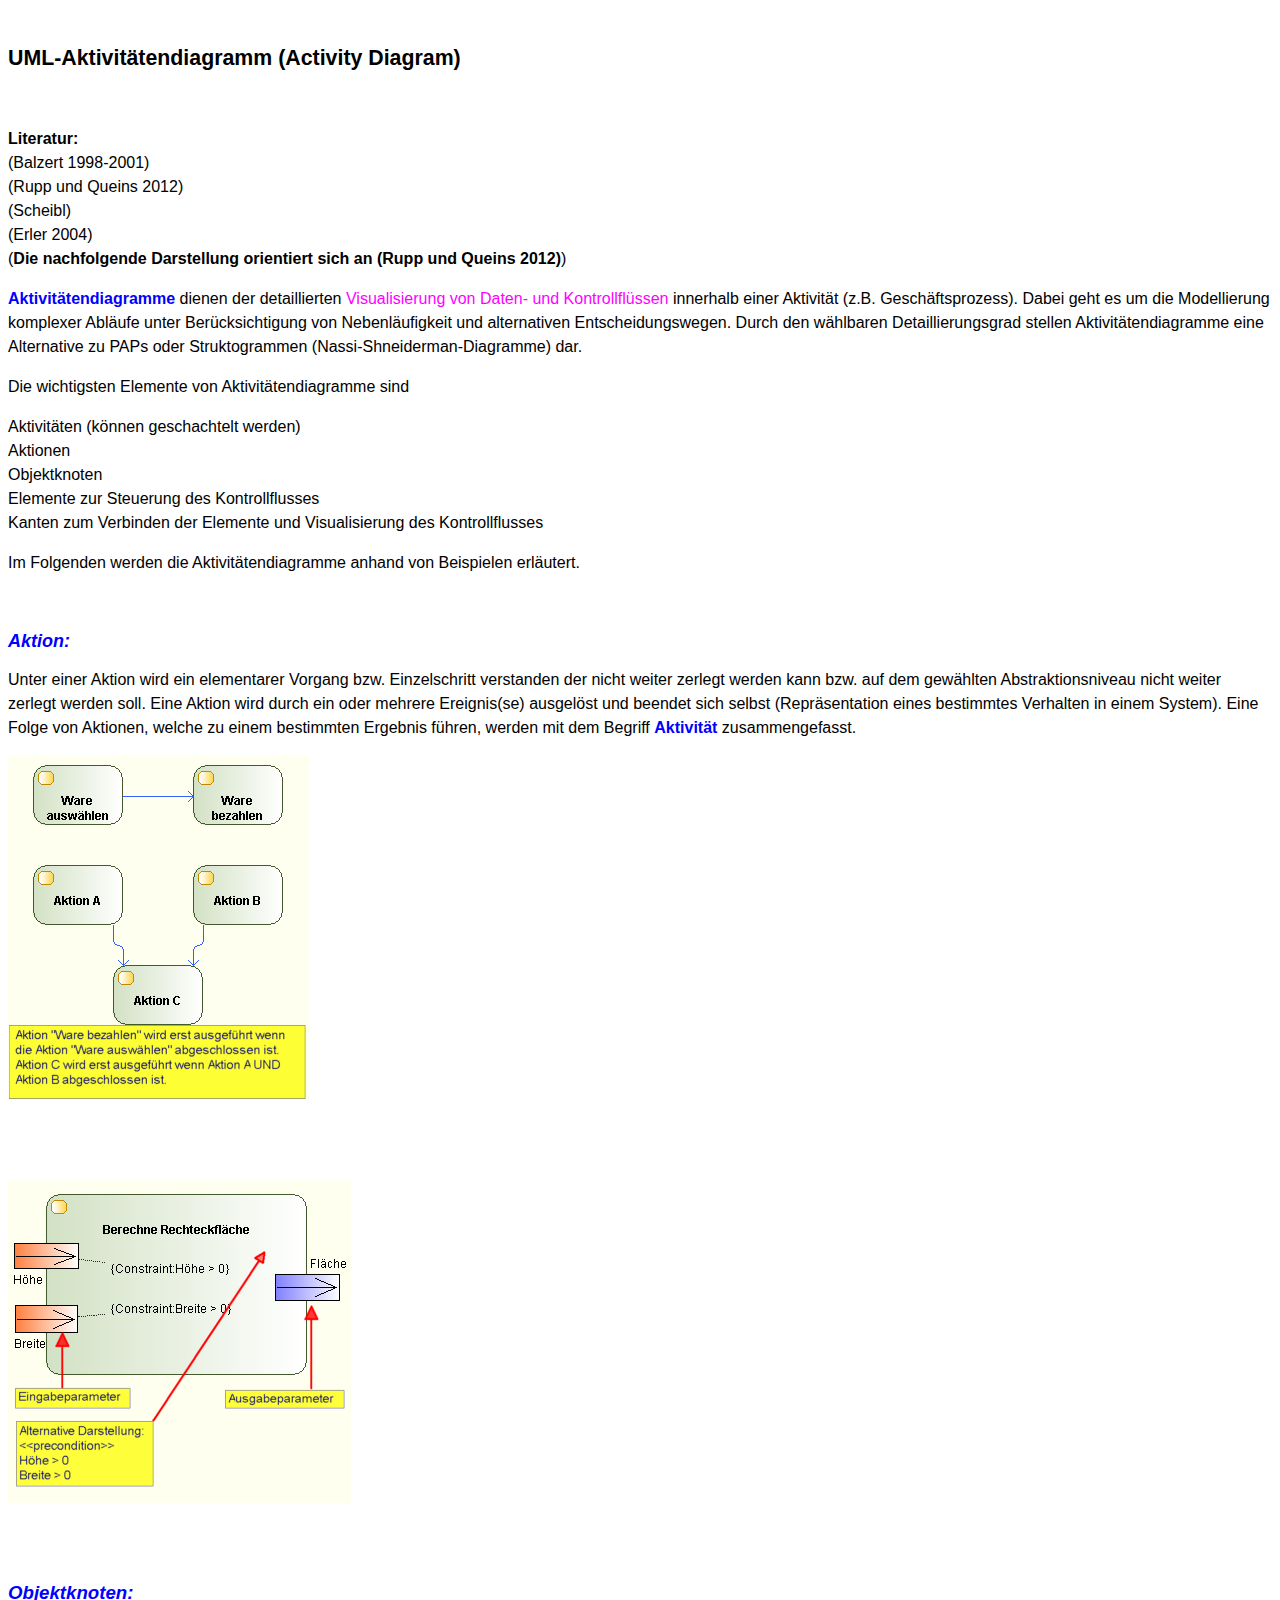
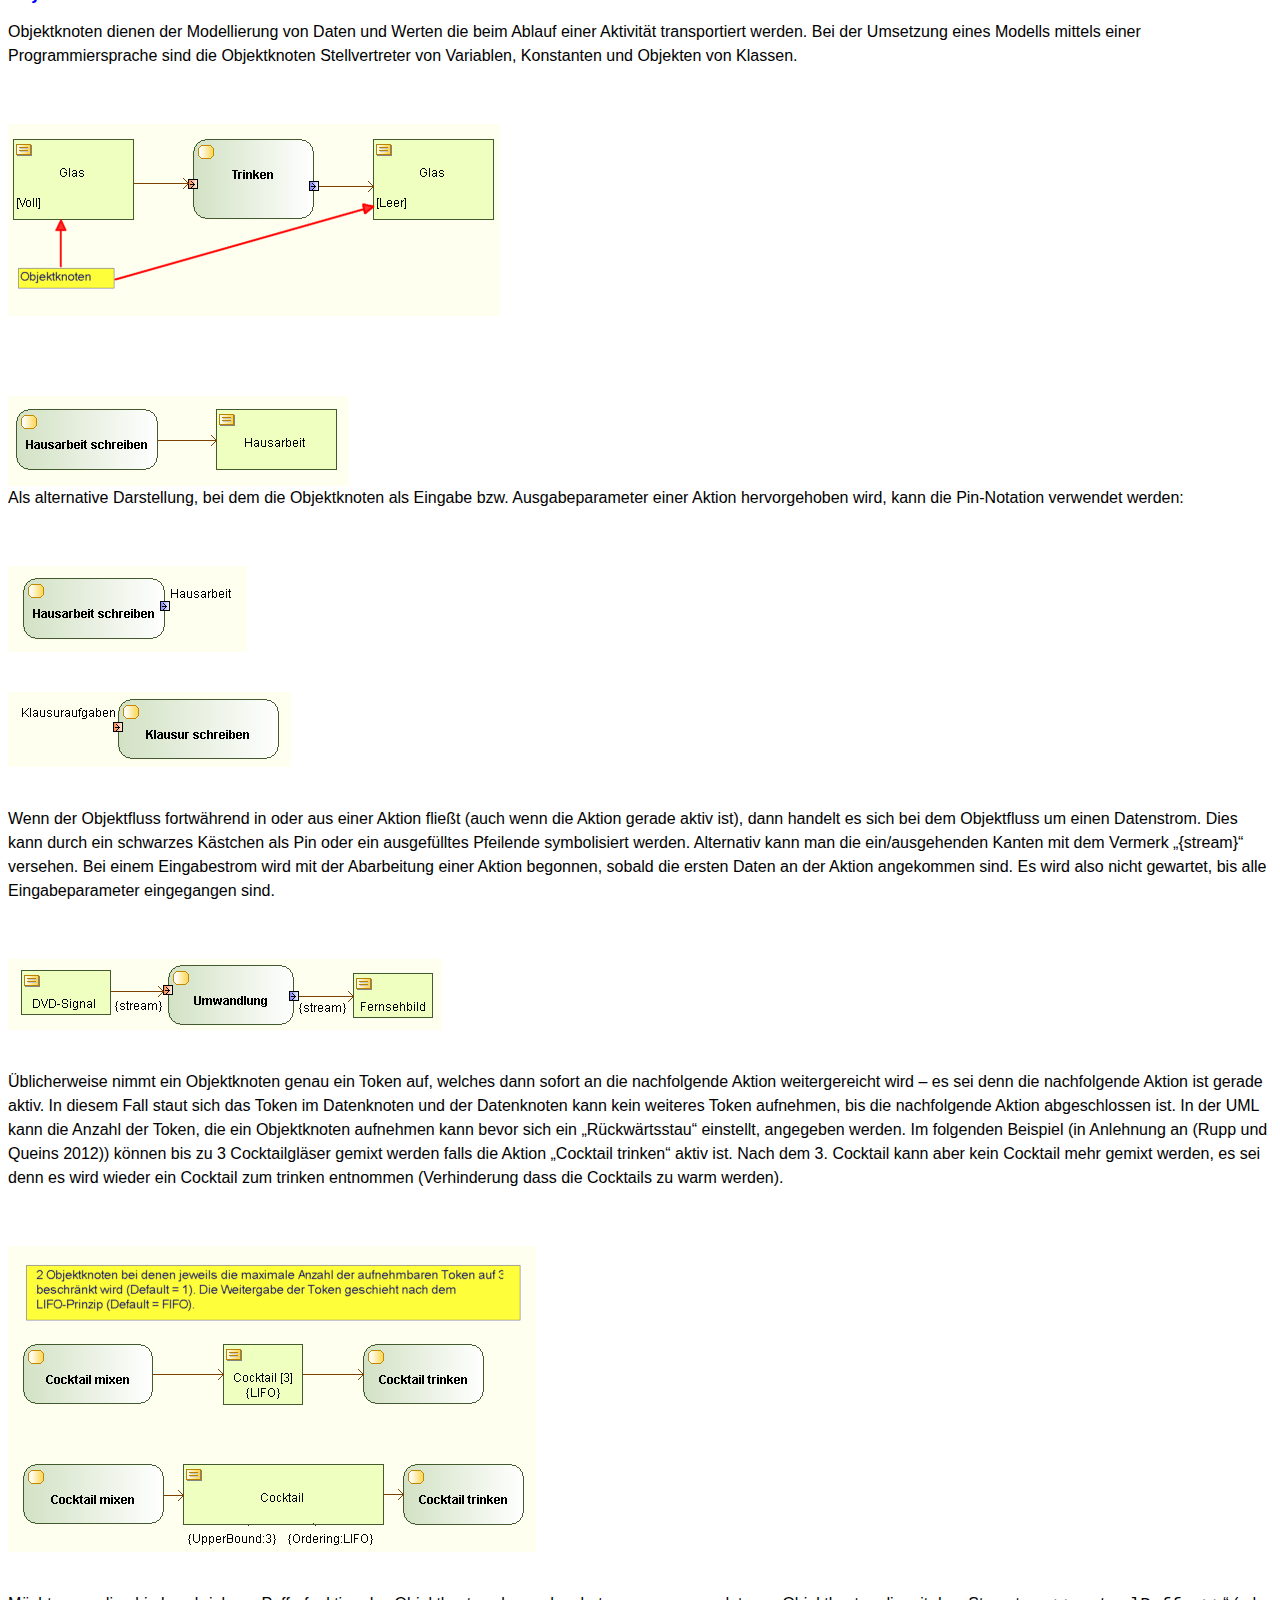
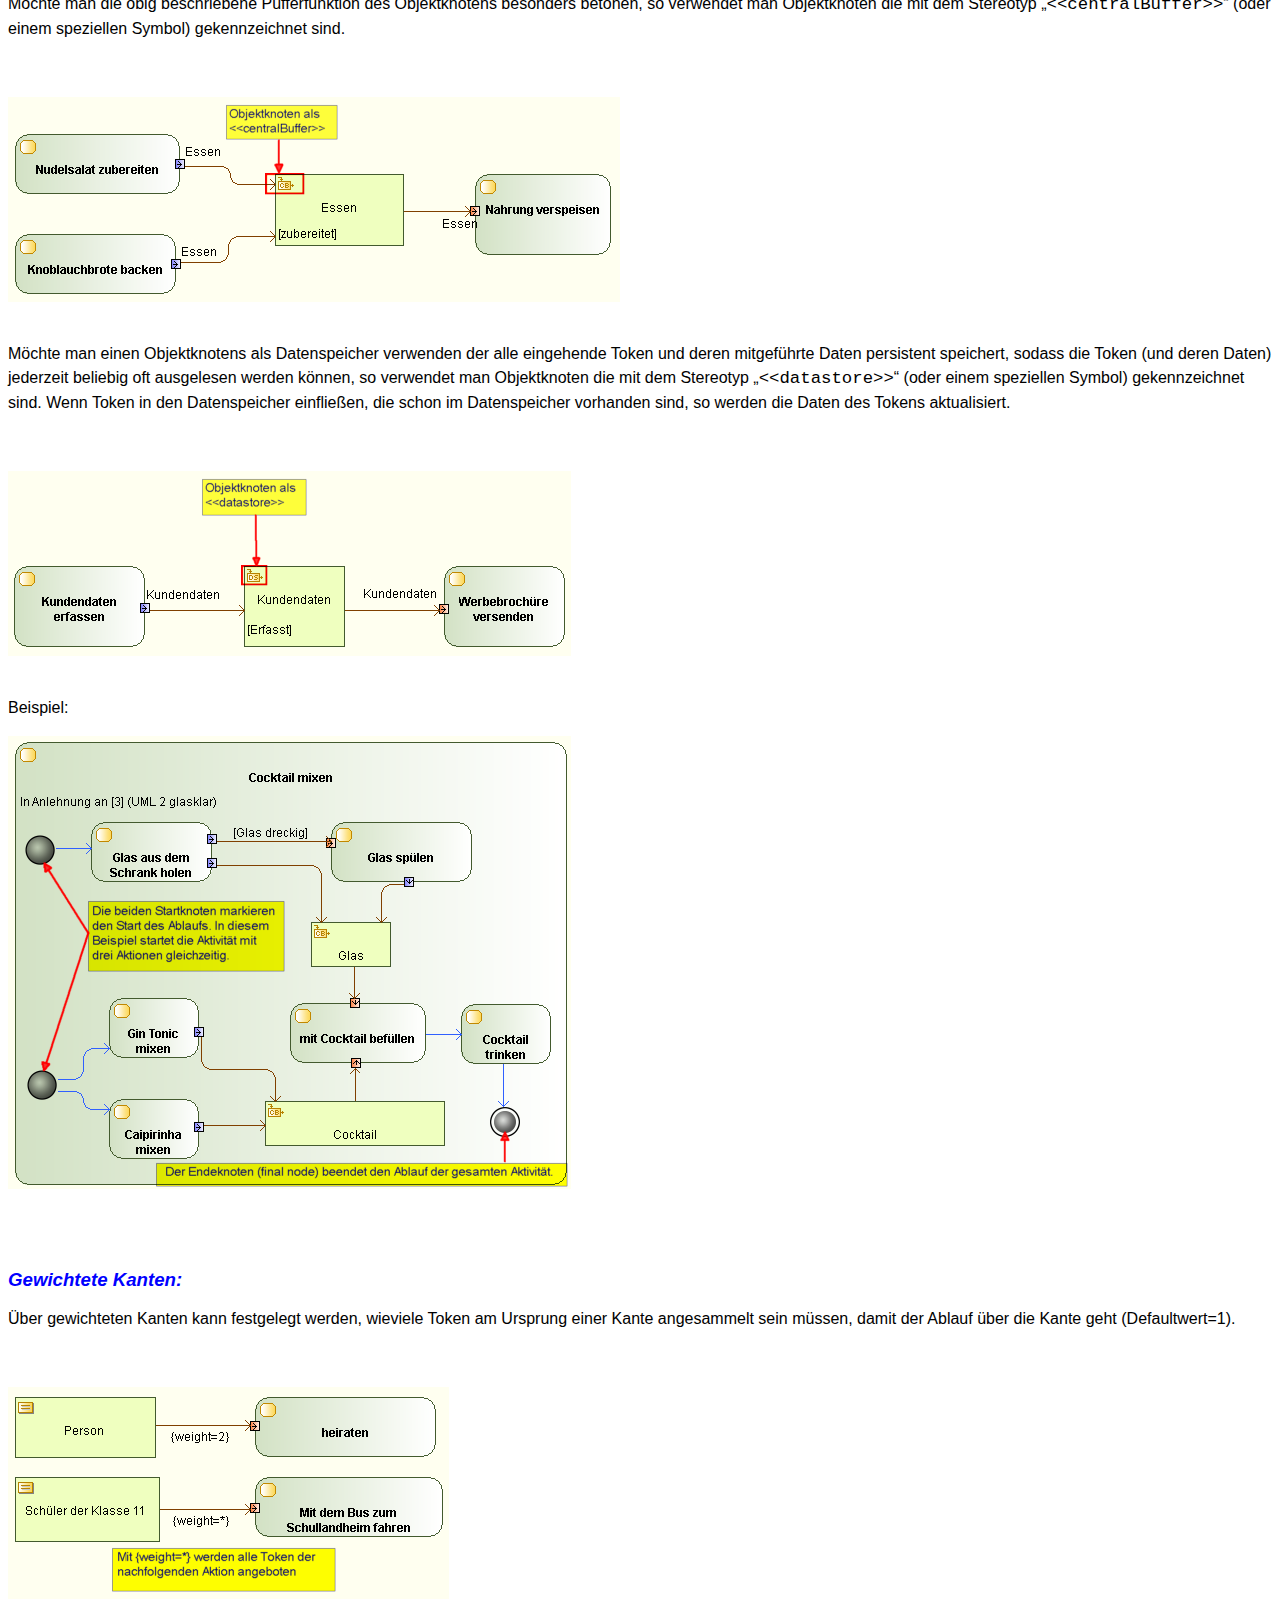
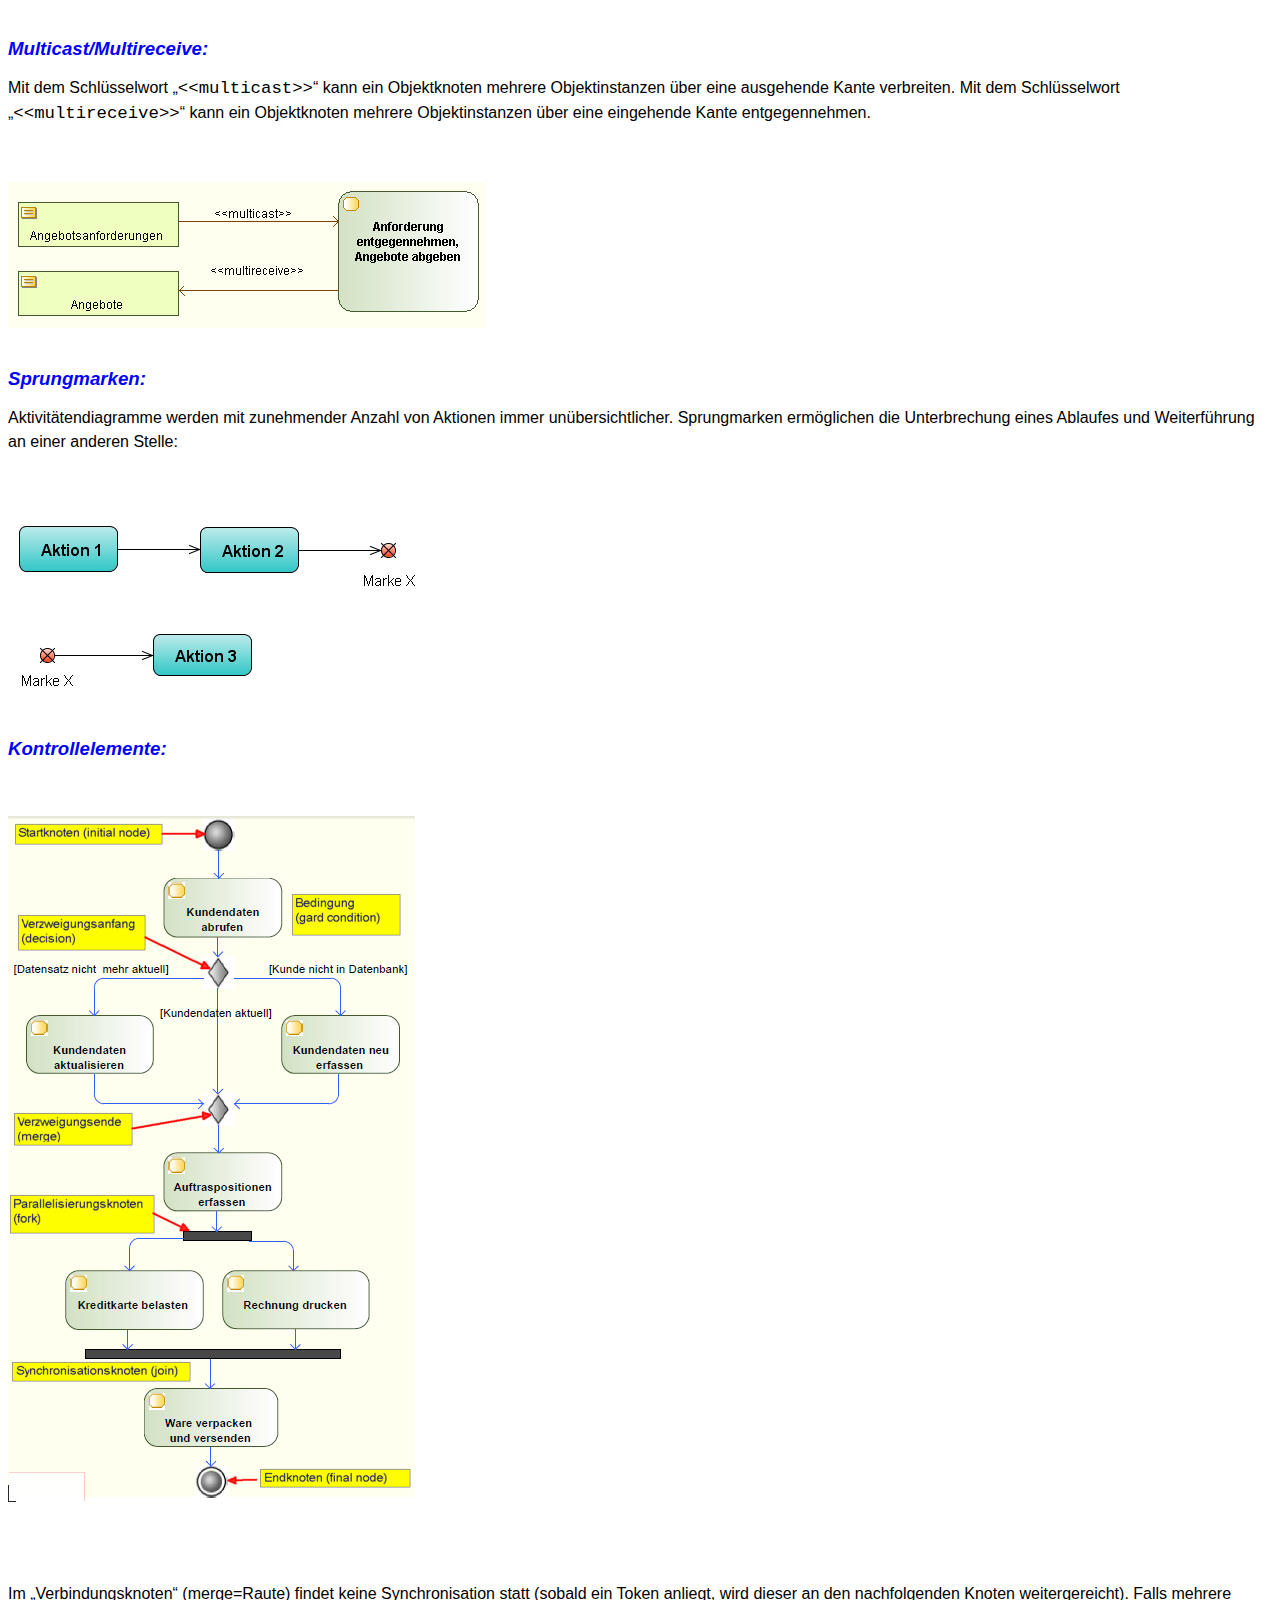
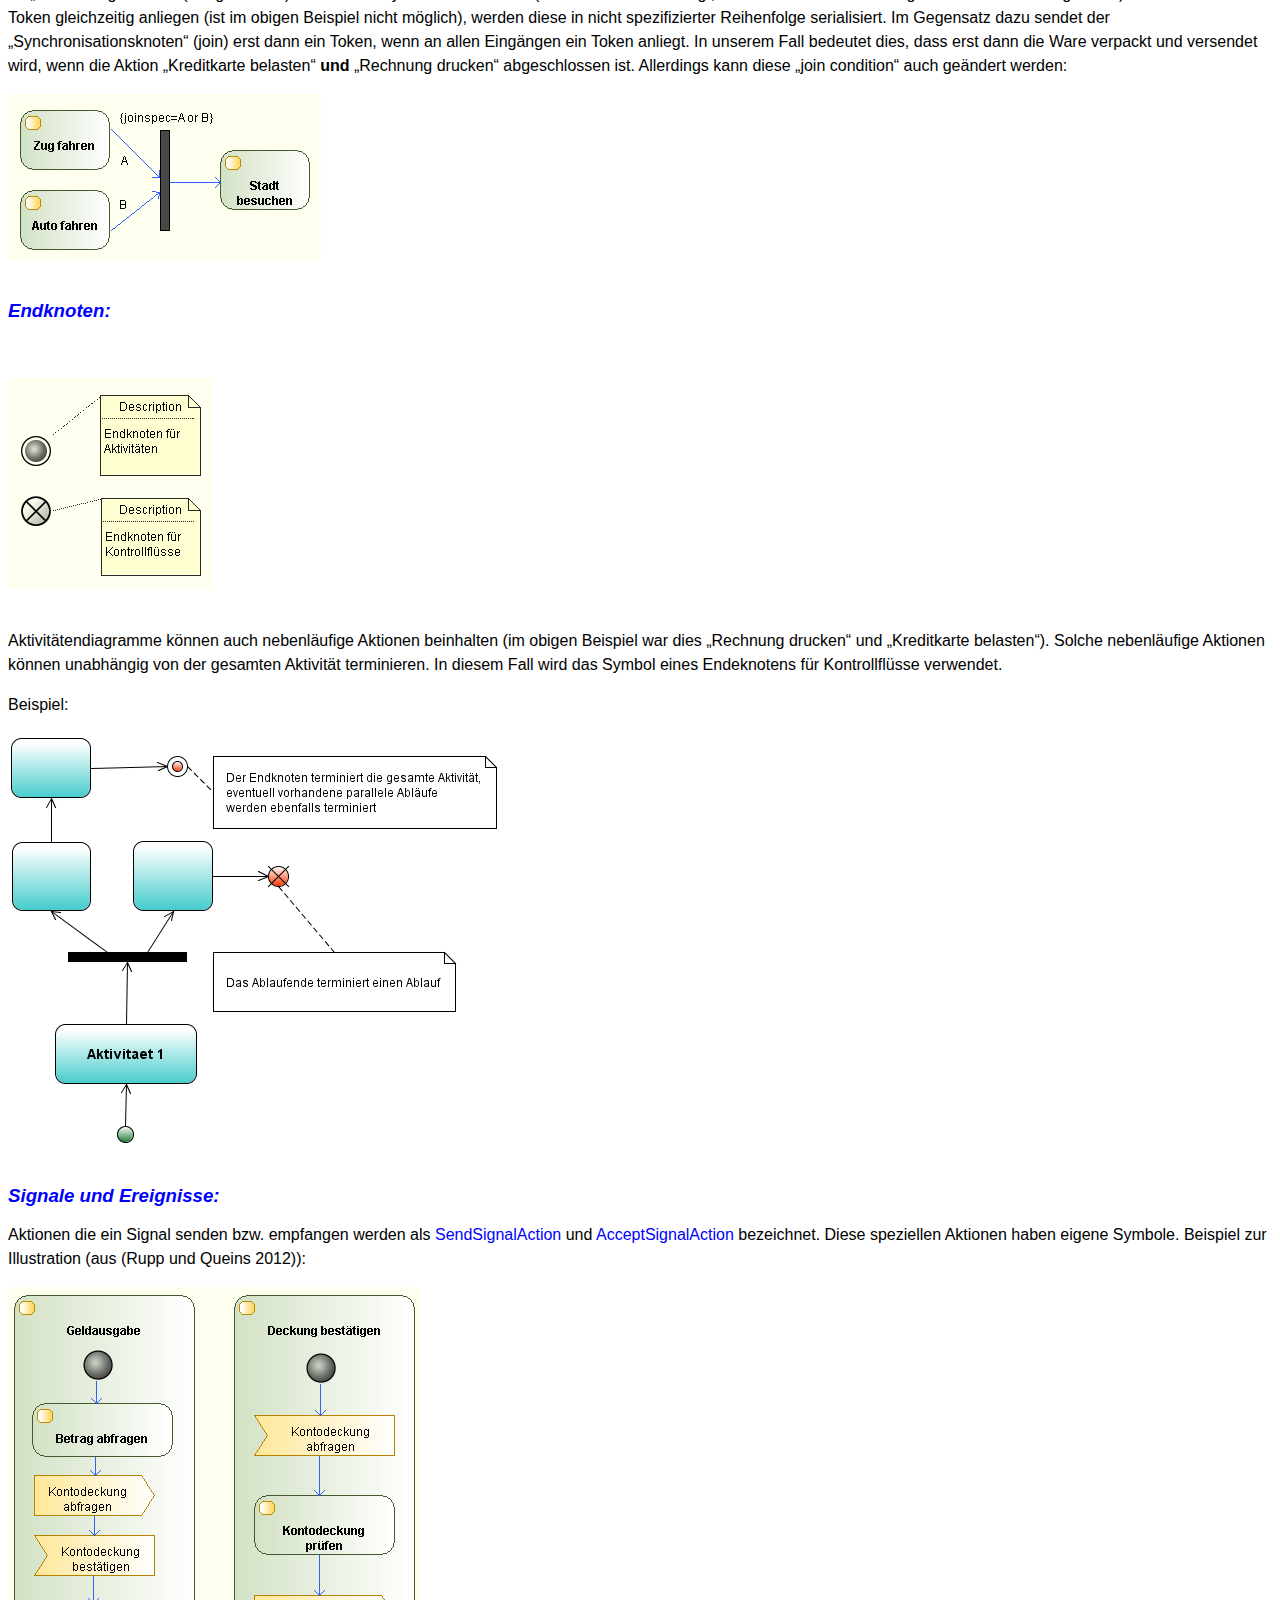
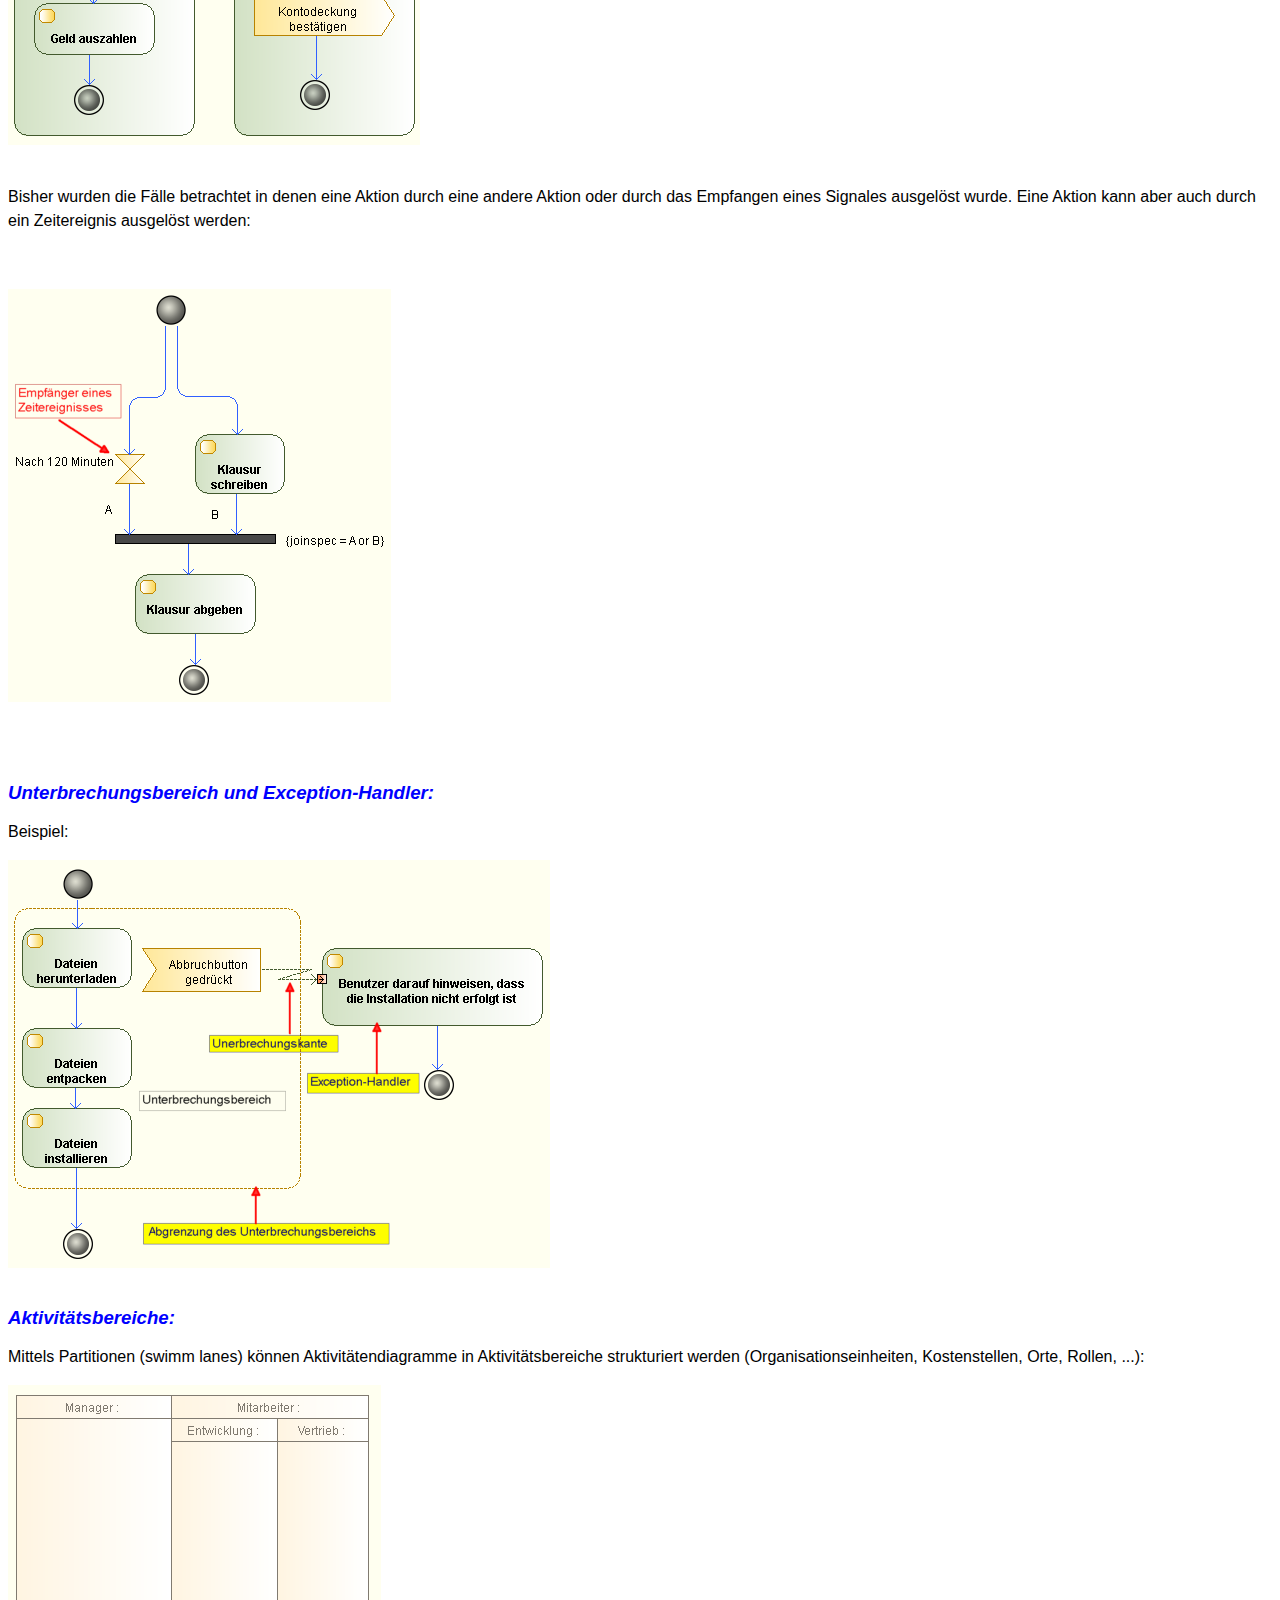
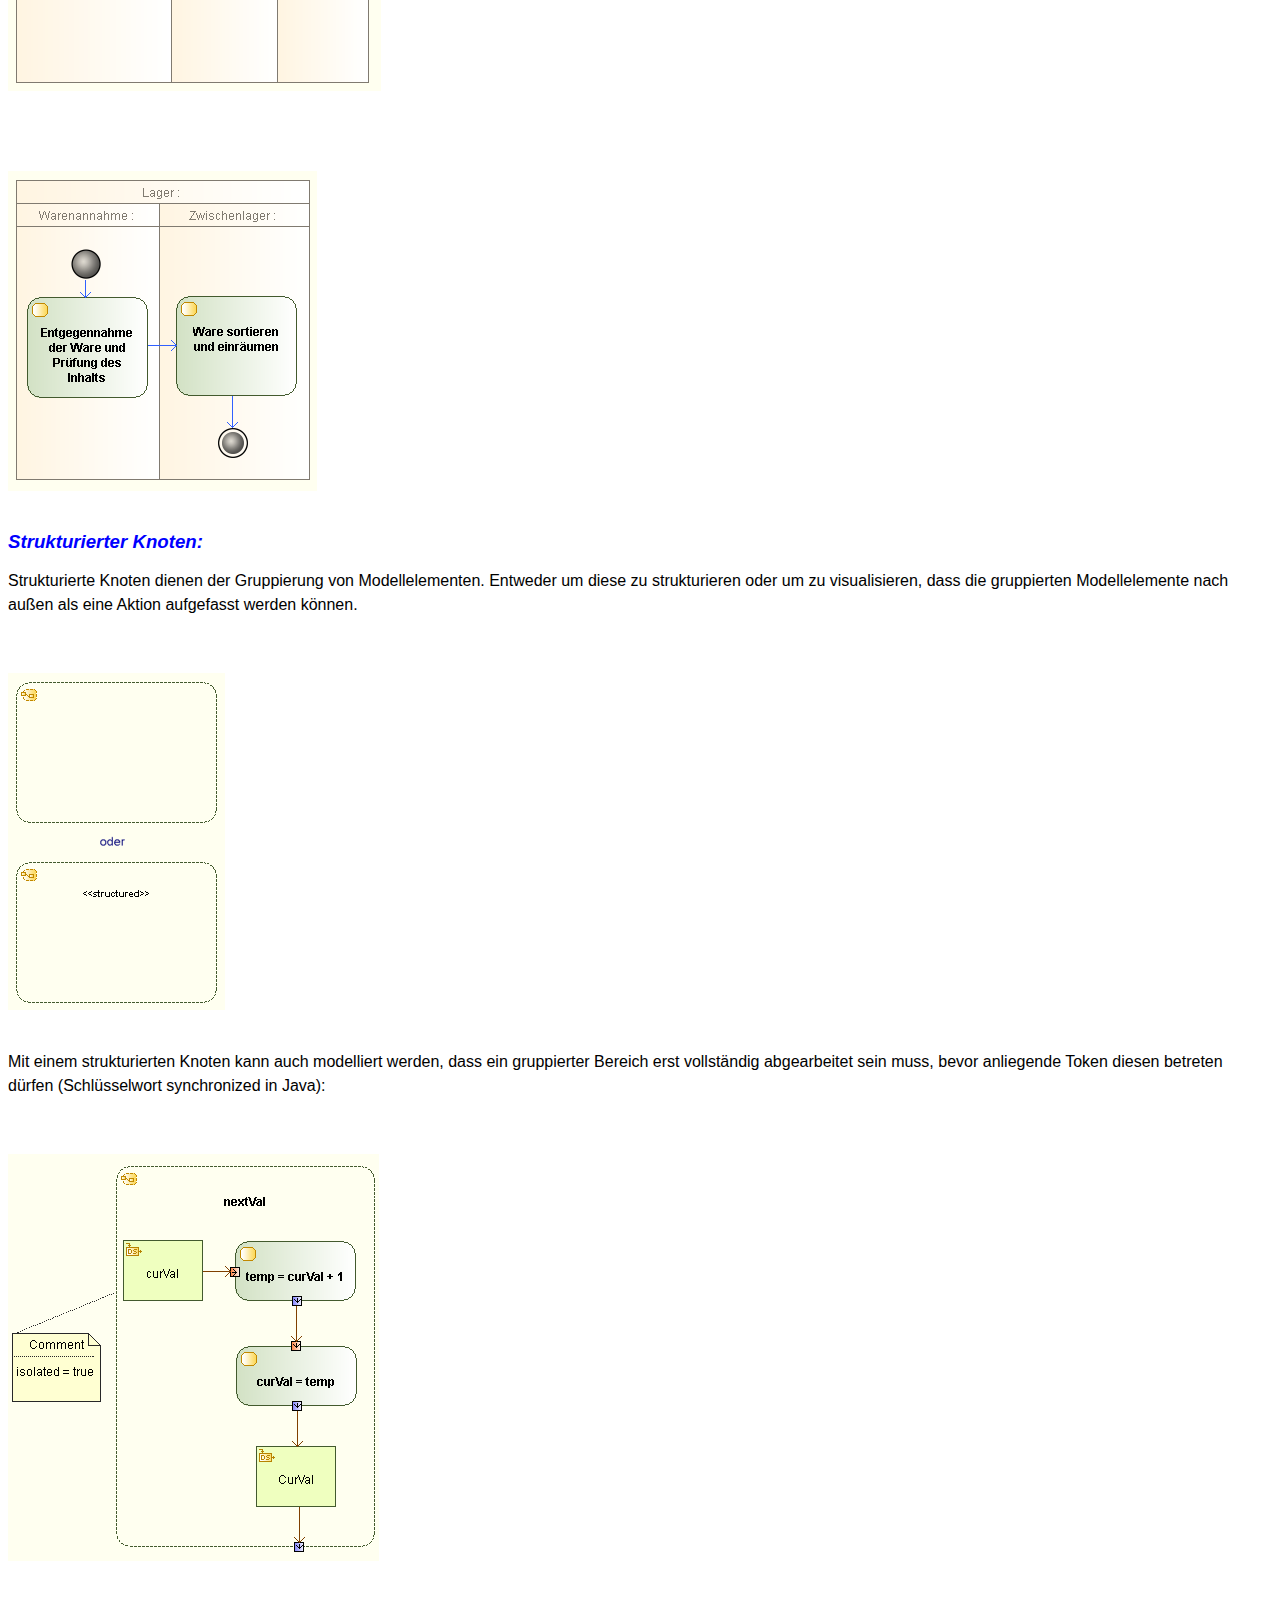
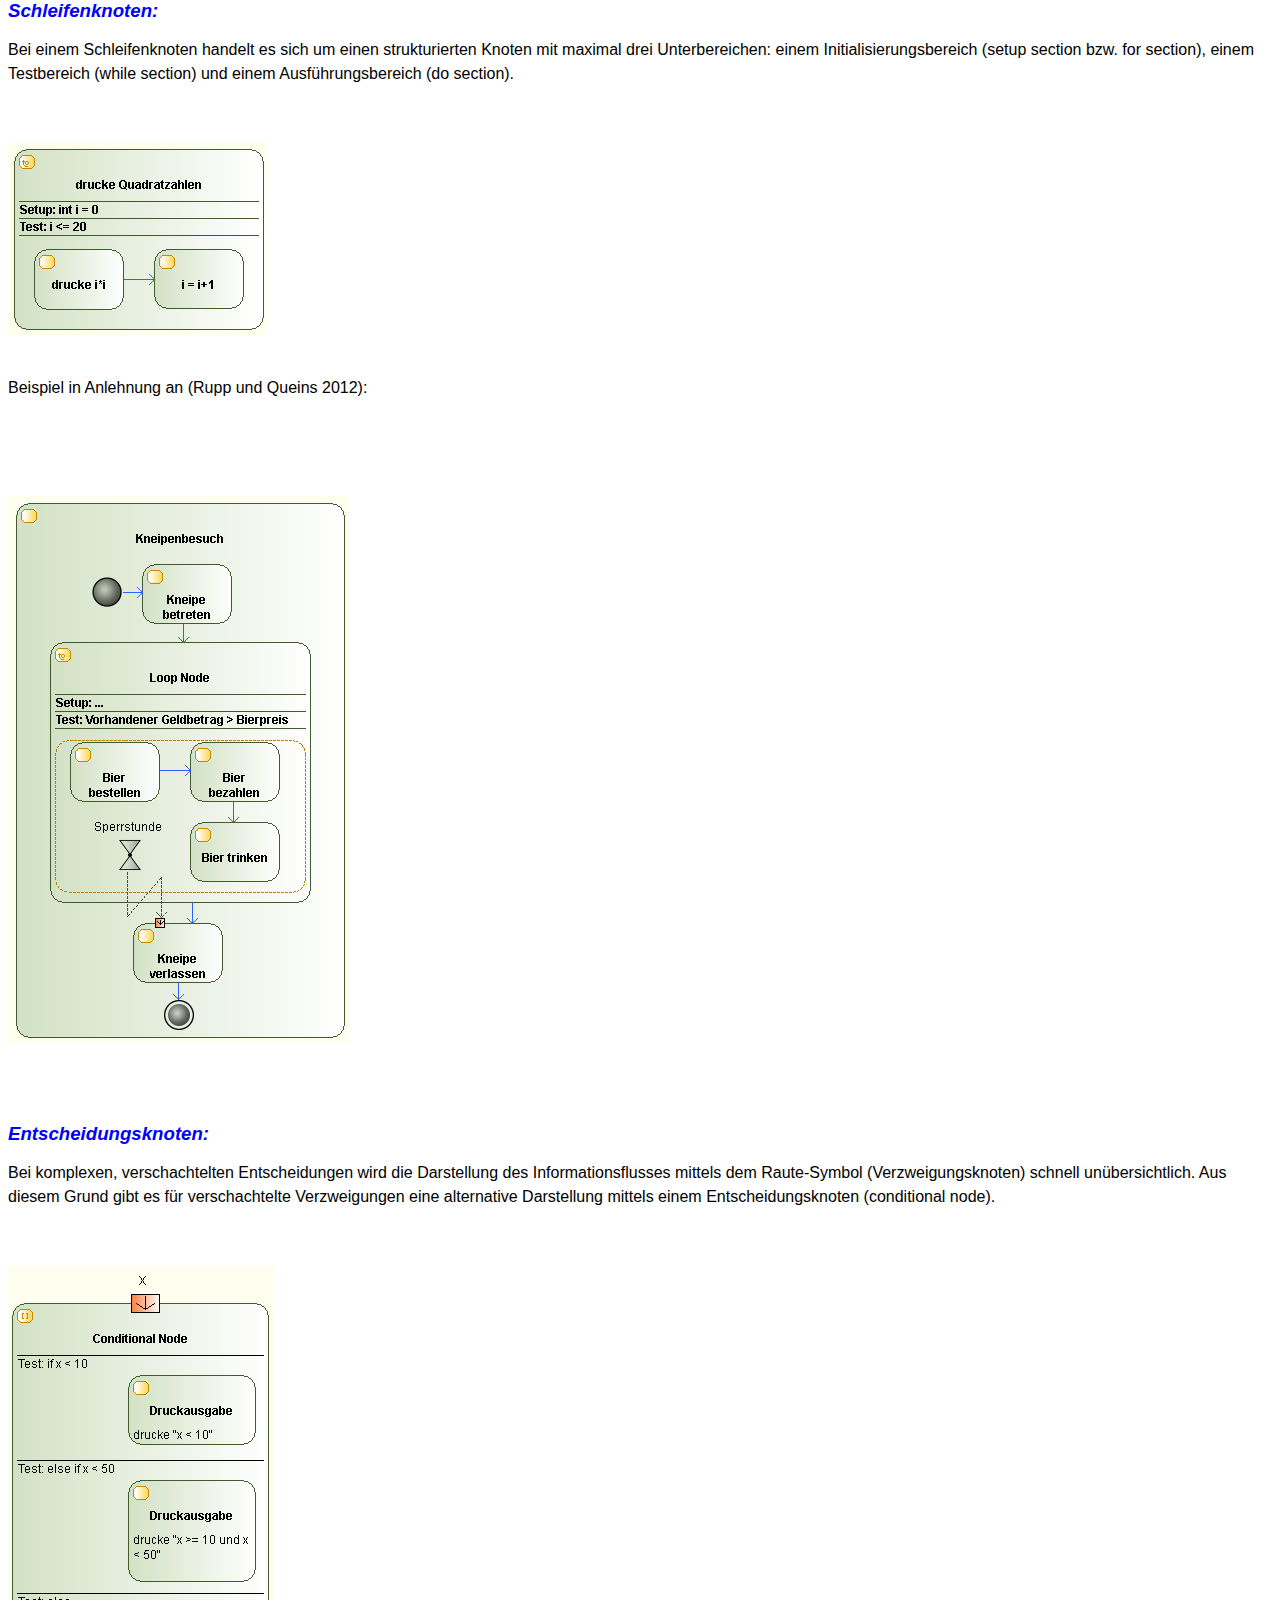
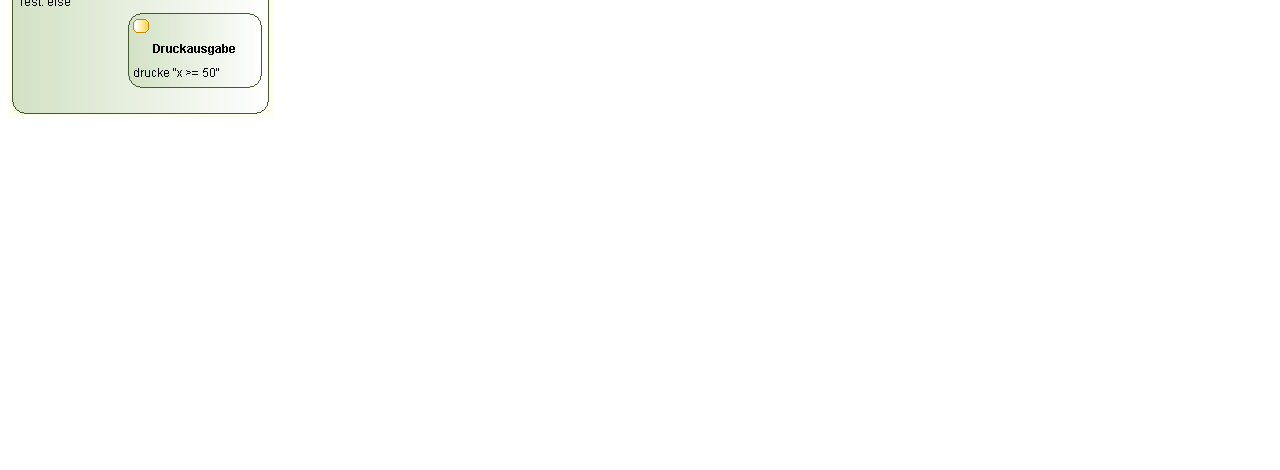
==== downloads/activitydiagram/index.html @ 9ab4a468 "Changes" ====
<!DOCTYPE HTML PUBLIC "-//W3C//DTD HTML 4.0 Transitional//EN">
<HTML>
<HEAD>
	<META HTTP-EQUIV="CONTENT-TYPE" CONTENT="text/html; charset=windows-1252">
	<TITLE></TITLE>
	<META NAME="GENERATOR" CONTENT="OpenOffice 4.0.1  (Win32)">
	<META NAME="CREATED" CONTENT="0;0">
	<META NAME="CHANGEDBY" CONTENT="Winfried Pfister">
	<META NAME="CHANGED" CONTENT="20141128;7573968">
	<META NAME="Info 1" CONTENT="">
	<META NAME="Info 2" CONTENT="">
	<META NAME="Info 3" CONTENT="">
	<META NAME="Info 4" CONTENT="">
	<STYLE TYPE="text/css">
	<!--
		@page { margin: 2cm }
		H1 { margin-bottom: 0.21cm }
		H1.western { font-family: "Arial", sans-serif; font-size: 16pt }
		H1.cjk { font-family: "MS Mincho"; font-size: 16pt }
		H1.ctl { font-family: "Tahoma"; font-size: 16pt }
		H2 { margin-bottom: 0.21cm }
		H2.western { font-family: "Arial", sans-serif; font-size: 14pt; font-style: italic }
		H2.cjk { font-family: "MS Mincho"; font-size: 14pt; font-style: italic }
		H2.ctl { font-size: 14pt; font-style: italic }
	-->
	</STYLE>

	<link rel="stylesheet" href="../../vendor/bootstrap/dist/css/bootstrap.min.css">
	<link rel="stylesheet" href="../../vendor/bootstrap/dist/css/bootstrap-theme.min.css">
</HEAD>
<BODY LANG="de-DE" DIR="LTR">
<div class="container">
<P ALIGN=CENTER STYLE="margin-bottom: 0cm; line-height: 150%"><BR>
</P>
<H1 CLASS="western"><FONT SIZE=4 STYLE="font-size: 16pt">UML-Aktivit&auml;tendiagramm
(Activity Diagram)</FONT></H1>
<P STYLE="margin-bottom: 0cm; line-height: 150%"><BR>
</P>
<P STYLE="margin-bottom: 0cm; line-height: 150%"><FONT FACE="Lucida Sans, sans-serif"><FONT COLOR="#000000"><FONT SIZE=3><B>Literatur:<BR></B></FONT></FONT><FONT COLOR="#000000"><FONT FACE="Lucida Sans, sans-serif"><FONT SIZE=3><SPAN STYLE="font-weight: normal">(Balzert
1998-2001)<BR></SPAN></FONT></FONT></FONT><FONT FACE="Lucida Sans, sans-serif"><SPAN STYLE="font-weight: normal">(Rupp
und Queins 2012)<BR>(Scheibl)<BR></SPAN></FONT><FONT COLOR="#000000"><FONT FACE="Lucida Sans, sans-serif"><FONT SIZE=3><SPAN STYLE="font-weight: normal">(Erler
2004)</SPAN></FONT></FONT></FONT><FONT COLOR="#000000"><FONT SIZE=3><BR>(</FONT></FONT><FONT COLOR="#000000"><FONT SIZE=3><B>Die
nachfolgende Darstellung orientiert sich an (Rupp und Queins 2012)</B></FONT></FONT><FONT COLOR="#000000"><FONT SIZE=3>)</FONT></FONT></FONT></P>
<P STYLE="margin-bottom: 0cm; line-height: 150%"><FONT FACE="Lucida Sans, sans-serif"><FONT COLOR="#0000ff"><B>Aktivit&auml;tendiagramme</B></FONT>
dienen der detaillierten <FONT COLOR="#ff00ff">Visualisierung von
Daten- und Kontrollfl&uuml;ssen</FONT> innerhalb einer Aktivit&auml;t
(z.B. Gesch&auml;ftsprozess). Dabei geht es um die Modellierung
komplexer Abl&auml;ufe unter Ber&uuml;cksichtigung von
Nebenl&auml;ufigkeit und alternativen Entscheidungswegen. Durch den
w&auml;hlbaren Detaillierungsgrad stellen Aktivit&auml;tendiagramme
eine Alternative zu PAPs oder Struktogrammen
(Nassi-Shneiderman-Diagramme) dar.</FONT></P>
<P STYLE="margin-bottom: 0cm; line-height: 150%"><FONT FACE="Lucida Sans, sans-serif">Die
wichtigsten Elemente von Aktivit&auml;tendiagramme sind</FONT></P>
<P STYLE="margin-bottom: 0cm; line-height: 150%"><FONT FACE="Lucida Sans, sans-serif">Aktivit&auml;ten
(k&ouml;nnen geschachtelt werden)<BR>Aktionen<BR>Objektknoten<BR>Elemente
zur Steuerung des Kontrollflusses<BR>Kanten zum Verbinden der
Elemente und Visualisierung des Kontrollflusses</FONT></P>
<P STYLE="margin-bottom: 0cm; line-height: 150%"><FONT COLOR="#000000"><FONT FACE="Lucida Sans, sans-serif"><FONT SIZE=3>Im
Folgenden werden die Aktivit&auml;tendiagramme anhand von Beispielen
erl&auml;utert.</FONT></FONT></FONT></P>
<P STYLE="margin-bottom: 0cm; line-height: 150%"><BR>
</P>
<H2 CLASS="western"><FONT COLOR="#0000ff"><FONT SIZE=4><B>Aktion:</B></FONT></FONT></H2>
<P STYLE="margin-bottom: 0cm; line-height: 150%"><FONT FACE="Lucida Sans, sans-serif"><FONT COLOR="#000000"><FONT SIZE=3>Unter
einer Aktion wird ein elementarer Vorgang bzw. Einzelschritt
verstanden der nicht weiter zerlegt werden kann bzw. auf dem
gew&auml;hlten Abstraktionsniveau nicht weiter zerlegt werden soll.
Eine Aktion wird durch ein oder mehrere Ereignis(se) ausgel&ouml;st
und beendet sich selbst (Repr&auml;sentation eines bestimmtes
Verhalten in einem System). Eine Folge von Aktionen, welche zu einem
bestimmten Ergebnis f&uuml;hren, werden mit dem Begriff </FONT></FONT><FONT COLOR="#0000ff"><FONT SIZE=3><B>Aktivit&auml;t</B></FONT></FONT><FONT COLOR="#000000"><FONT SIZE=3>
zusammengefasst. </FONT></FONT></FONT>
</P>
<P STYLE="margin-bottom: 0cm; line-height: 150%"><IMG SRC="ActivityDiagram_html_m615c6e58.png" NAME="Grafik12" ALIGN=LEFT WIDTH=301 HEIGHT=344 BORDER=0><BR CLEAR=LEFT><BR>
</P>
<P STYLE="margin-bottom: 0cm; line-height: 150%"><BR>
</P>
<P STYLE="margin-bottom: 0cm; line-height: 150%"><IMG SRC="ActivityDiagram_html_m6c21c8fb.png" NAME="Grafik13" ALIGN=LEFT WIDTH=343 HEIGHT=323 BORDER=0><BR CLEAR=LEFT><BR>
</P>
<P STYLE="margin-bottom: 0cm; line-height: 150%"><BR>
</P>
<H2 CLASS="western"><FONT COLOR="#0000ff"><B>Objektknoten:</B></FONT></H2>
<P STYLE="margin-bottom: 0cm; line-height: 150%"><FONT COLOR="#000000"><FONT FACE="Lucida Sans, sans-serif"><FONT SIZE=3>Objektknoten
dienen der Modellierung von Daten und Werten die beim Ablauf einer
Aktivit&auml;t transportiert werden. Bei der Umsetzung eines Modells
mittels einer Programmiersprache sind die Objektknoten Stellvertreter
von Variablen, Konstanten und Objekten von Klassen.</FONT></FONT></FONT></P>
<P STYLE="margin-bottom: 0cm; line-height: 150%"><BR>
</P>
<P STYLE="margin-bottom: 0cm; line-height: 150%"><IMG SRC="ActivityDiagram_html_3e2375e0.png" NAME="Grafik14" ALIGN=LEFT WIDTH=492 HEIGHT=192 BORDER=0><BR CLEAR=LEFT><BR>
</P>
<P STYLE="margin-bottom: 0cm; line-height: 150%"><BR>
</P>
<P STYLE="margin-bottom: 0cm; line-height: 150%"><IMG SRC="ActivityDiagram_html_22c1c072.png" NAME="Grafik15" ALIGN=LEFT WIDTH=341 HEIGHT=90 BORDER=0><BR CLEAR=LEFT><FONT COLOR="#000000"><FONT FACE="Lucida Sans, sans-serif"><FONT SIZE=3>Als
alternative Darstellung, bei dem die Objektknoten als Eingabe bzw.
Ausgabeparameter einer Aktion hervorgehoben wird, kann die
Pin-Notation verwendet werden:</FONT></FONT></FONT></P>
<P STYLE="margin-bottom: 0cm; line-height: 150%"><BR>
</P>
<P STYLE="margin-bottom: 0cm; line-height: 150%"><IMG SRC="ActivityDiagram_html_73d9a9bf.png" NAME="Grafik16" ALIGN=LEFT WIDTH=239 HEIGHT=86 BORDER=0><BR CLEAR=LEFT><BR>
</P>
<P STYLE="margin-bottom: 0cm; line-height: 150%"><IMG SRC="ActivityDiagram_html_1d9e63d7.png" NAME="Grafik17" ALIGN=LEFT WIDTH=283 HEIGHT=75 BORDER=0><BR CLEAR=LEFT><BR>
</P>
<P STYLE="margin-bottom: 0cm; line-height: 150%"><FONT COLOR="#000000"><FONT FACE="Lucida Sans, sans-serif"><FONT SIZE=3>Wenn
der Objektfluss fortw&auml;hrend in oder aus einer Aktion flie&szlig;t
(auch wenn die Aktion gerade aktiv ist), dann handelt es sich bei dem
Objektfluss um einen Datenstrom. Dies kann durch ein schwarzes
K&auml;stchen als Pin oder ein ausgef&uuml;lltes Pfeilende
symbolisiert werden. Alternativ kann man die ein/ausgehenden Kanten
mit dem Vermerk &bdquo;{stream}&ldquo; versehen. Bei einem
Eingabestrom wird mit der Abarbeitung einer Aktion begonnen, sobald
die ersten Daten an der Aktion angekommen sind. Es wird also nicht
gewartet, bis alle Eingabeparameter eingegangen sind.</FONT></FONT></FONT></P>
<P STYLE="margin-bottom: 0cm; line-height: 150%"><BR>
</P>
<P STYLE="margin-bottom: 0cm; line-height: 150%"><IMG SRC="ActivityDiagram_html_f57634.png" NAME="Grafik18" ALIGN=LEFT WIDTH=434 HEIGHT=71 BORDER=0><BR CLEAR=LEFT><BR>
</P>
<P STYLE="margin-bottom: 0cm; line-height: 150%"><FONT COLOR="#000000"><FONT FACE="Lucida Sans, sans-serif"><FONT SIZE=3>&Uuml;blicherweise
nimmt ein Objektknoten genau ein Token auf, welches dann sofort an
die nachfolgende Aktion weitergereicht wird &ndash; es sei denn die
nachfolgende Aktion ist gerade aktiv. In diesem Fall staut sich das
Token im Datenknoten und der Datenknoten kann kein weiteres Token
aufnehmen, bis die nachfolgende Aktion abgeschlossen ist. In der UML
kann die Anzahl der Token, die ein Objektknoten aufnehmen kann bevor
sich ein &bdquo;R&uuml;ckw&auml;rtsstau&ldquo; einstellt, angegeben
werden. Im folgenden Beispiel (in Anlehnung an (Rupp und Queins
2012)) k&ouml;nnen bis zu 3 Cocktailgl&auml;ser gemixt werden falls
die Aktion &bdquo;Cocktail trinken&ldquo; aktiv ist. Nach dem 3.
Cocktail kann aber kein Cocktail mehr gemixt werden, es sei denn es
wird wieder ein Cocktail zum trinken entnommen (Verhinderung dass die
Cocktails zu warm werden).</FONT></FONT></FONT></P>
<P STYLE="margin-bottom: 0cm; line-height: 150%"><BR>
</P>
<P STYLE="margin-bottom: 0cm; line-height: 150%"><IMG SRC="ActivityDiagram_html_m1ca969a4.png" NAME="Grafik23" ALIGN=LEFT WIDTH=528 HEIGHT=306 BORDER=0><BR CLEAR=LEFT><BR>
</P>
<P STYLE="margin-bottom: 0cm; line-height: 150%"><FONT COLOR="#000000"><FONT FACE="Lucida Sans, sans-serif"><FONT SIZE=3>M&ouml;chte
man die obig beschriebene Pufferfunktion des Objektknotens besonders
betonen, so verwendet man Objektknoten die mit dem Stereotyp
&bdquo;<FONT FACE="Courier New, monospace"><FONT SIZE=3 STYLE="font-size: 13pt">&lt;&lt;centralBuffer&gt;&gt;</FONT></FONT>&ldquo;
(oder einem speziellen Symbol) gekennzeichnet sind.</FONT></FONT></FONT></P>
<P STYLE="margin-bottom: 0cm; line-height: 150%"><BR>
</P>
<P STYLE="margin-bottom: 0cm; line-height: 150%"><IMG SRC="ActivityDiagram_html_79f2e4ee.png" NAME="Grafik20" ALIGN=LEFT WIDTH=612 HEIGHT=205 BORDER=0><BR CLEAR=LEFT><BR>
</P>
<P STYLE="margin-bottom: 0cm; line-height: 150%"><FONT COLOR="#000000"><FONT FACE="Lucida Sans, sans-serif"><FONT SIZE=3>M&ouml;chte
man einen Objektknotens als Datenspeicher verwenden der alle
eingehende Token und deren mitgef&uuml;hrte Daten persistent
speichert, sodass die Token (und deren Daten) jederzeit beliebig oft
ausgelesen werden k&ouml;nnen, so verwendet man Objektknoten die mit
dem Stereotyp &bdquo;<FONT FACE="Courier New, monospace"><FONT SIZE=3 STYLE="font-size: 13pt">&lt;&lt;datastore&gt;&gt;</FONT></FONT>&ldquo;
(oder einem speziellen Symbol) gekennzeichnet sind. Wenn Token in den
Datenspeicher einflie&szlig;en, die schon im Datenspeicher vorhanden
sind, so werden die Daten des Tokens aktualisiert.</FONT></FONT></FONT></P>
<P STYLE="margin-bottom: 0cm; line-height: 150%"><BR>
</P>
<P STYLE="margin-bottom: 0cm; line-height: 150%"><IMG SRC="ActivityDiagram_html_331c6e4d.png" NAME="Grafik22" ALIGN=LEFT WIDTH=563 HEIGHT=185 BORDER=0><BR CLEAR=LEFT><BR>
</P>
<P STYLE="margin-bottom: 0cm; line-height: 150%"><FONT COLOR="#000000"><FONT FACE="Lucida Sans, sans-serif"><FONT SIZE=3>Beispiel:</FONT></FONT></FONT></P>
<P STYLE="margin-bottom: 0cm; line-height: 150%"><IMG SRC="ActivityDiagram_html_m53e3ffef.png" NAME="Grafik19" ALIGN=LEFT WIDTH=563 HEIGHT=453 BORDER=0><BR CLEAR=LEFT><BR>
</P>
<P STYLE="margin-bottom: 0cm; line-height: 150%"><BR>
</P>
<H2 CLASS="western"><FONT COLOR="#0000ff"><B>Gewichtete Kanten:</B></FONT></H2>
<P STYLE="margin-bottom: 0cm; line-height: 150%"><FONT COLOR="#000000"><FONT FACE="Lucida Sans, sans-serif"><FONT SIZE=3>&Uuml;ber
gewichteten Kanten kann festgelegt werden, wieviele Token am Ursprung
einer Kante angesammelt sein m&uuml;ssen, damit der Ablauf &uuml;ber
die Kante geht (Defaultwert=1).</FONT></FONT></FONT></P>
<P STYLE="margin-bottom: 0cm; line-height: 150%"><BR>
</P>
<P STYLE="margin-bottom: 0cm; line-height: 150%"><IMG SRC="ActivityDiagram_html_m7a4e936d.png" NAME="Grafik24" ALIGN=LEFT WIDTH=441 HEIGHT=212 BORDER=0><BR CLEAR=LEFT><BR>
</P>
<H2 CLASS="western"><FONT COLOR="#0000ff"><B>Multicast/Multireceive:</B></FONT></H2>
<P STYLE="margin-bottom: 0cm; line-height: 150%"><FONT COLOR="#000000"><FONT FACE="Lucida Sans, sans-serif"><FONT SIZE=3>Mit
dem Schl&uuml;sselwort &bdquo;<FONT FACE="Courier New, monospace"><FONT SIZE=3 STYLE="font-size: 13pt">&lt;&lt;multicast&gt;&gt;</FONT></FONT>&ldquo;
kann ein Objektknoten mehrere Objektinstanzen &uuml;ber eine
ausgehende Kante verbreiten. Mit dem Schl&uuml;sselwort
&bdquo;<FONT FACE="Courier New, monospace"><FONT SIZE=3 STYLE="font-size: 13pt">&lt;&lt;multireceive&gt;&gt;</FONT></FONT>&ldquo;
kann ein Objektknoten mehrere Objektinstanzen &uuml;ber eine
eingehende Kante entgegennehmen.</FONT></FONT></FONT></P>
<P STYLE="margin-bottom: 0cm; line-height: 150%"><BR>
</P>
<P STYLE="margin-bottom: 0cm; line-height: 150%"><IMG SRC="ActivityDiagram_html_61d57aee.png" NAME="Grafik25" ALIGN=LEFT WIDTH=478 HEIGHT=146 BORDER=0><BR CLEAR=LEFT><BR>
</P>
<H2 CLASS="western"><FONT COLOR="#0000ff"><B>Sprungmarken:</B></FONT></H2>
<P STYLE="margin-bottom: 0cm; line-height: 150%"><FONT COLOR="#000000"><FONT FACE="Lucida Sans, sans-serif"><FONT SIZE=3>Aktivit&auml;tendiagramme
werden mit zunehmender Anzahl von Aktionen immer un&uuml;bersichtlicher.
Sprungmarken erm&ouml;glichen die Unterbrechung eines Ablaufes und
Weiterf&uuml;hrung an einer anderen Stelle:</FONT></FONT></FONT></P>
<P STYLE="margin-bottom: 0cm; line-height: 150%"><BR>
</P>
<P STYLE="margin-bottom: 0cm; line-height: 150%"><IMG SRC="ActivityDiagram_html_m236db030.png" NAME="Grafik5" ALIGN=LEFT WIDTH=421 HEIGHT=189 BORDER=0><BR CLEAR=LEFT><BR>
</P>
<H2 CLASS="western"><FONT COLOR="#0000ff"><B>Kontrollelemente:</B></FONT></H2>
<P STYLE="margin-bottom: 0cm; line-height: 150%"><BR>
</P>
<P STYLE="margin-bottom: 0cm; line-height: 150%"><IMG SRC="ActivityDiagram_html_5e0db9d1.png" NAME="Grafik26" ALIGN=LEFT WIDTH=407 HEIGHT=686 BORDER=0><BR CLEAR=LEFT><BR>
</P>
<P STYLE="margin-bottom: 0cm; line-height: 150%"><BR>
</P>
<P STYLE="margin-bottom: 0cm; line-height: 150%"><FONT COLOR="#000000"><FONT FACE="Lucida Sans, sans-serif"><FONT SIZE=3>Im
&bdquo;Verbindungsknoten&ldquo; (merge=Raute) findet keine
Synchronisation statt (sobald ein Token anliegt, wird dieser an den
nachfolgenden Knoten weitergereicht). Falls mehrere Token
gleichzeitig anliegen (ist im obigen Beispiel nicht m&ouml;glich),
werden diese in nicht spezifizierter Reihenfolge serialisiert. Im
Gegensatz dazu sendet der &bdquo;Synchronisationsknoten&ldquo; (join)
erst dann ein Token, wenn an allen Eing&auml;ngen ein Token anliegt.
In unserem Fall bedeutet dies, dass erst dann die Ware verpackt und
versendet wird, wenn die Aktion &bdquo;Kreditkarte belasten&ldquo;
<B>und</B> &bdquo;Rechnung drucken&ldquo; abgeschlossen ist.
Allerdings kann diese &bdquo;join condition&ldquo; auch ge&auml;ndert
werden:</FONT></FONT></FONT></P>
<P STYLE="margin-bottom: 0cm; line-height: 150%"><IMG SRC="ActivityDiagram_html_m44403136.png" NAME="Grafik27" ALIGN=LEFT WIDTH=313 HEIGHT=166 BORDER=0><BR CLEAR=LEFT><BR>
</P>
<H2 CLASS="western"><FONT COLOR="#0000ff">Endknoten:</FONT></H2>
<P STYLE="margin-bottom: 0cm; line-height: 150%"><BR>
</P>
<P STYLE="margin-bottom: 0cm; line-height: 150%"><IMG SRC="ActivityDiagram_html_3ddb5def.png" NAME="Grafik29" ALIGN=LEFT WIDTH=204 HEIGHT=211 BORDER=0><BR CLEAR=LEFT><BR>
</P>
<P STYLE="margin-bottom: 0cm; line-height: 150%"><FONT COLOR="#000000"><FONT FACE="Lucida Sans, sans-serif"><FONT SIZE=3>Aktivit&auml;tendiagramme
k&ouml;nnen auch nebenl&auml;ufige Aktionen beinhalten (im obigen
Beispiel war dies &bdquo;Rechnung drucken&ldquo; und &bdquo;Kreditkarte
belasten&ldquo;). Solche nebenl&auml;ufige Aktionen k&ouml;nnen
unabh&auml;ngig von der gesamten Aktivit&auml;t terminieren. In
diesem Fall wird das Symbol eines Endeknotens f&uuml;r Kontrollfl&uuml;sse
verwendet.</FONT></FONT></FONT></P>
<P STYLE="margin-bottom: 0cm; line-height: 150%"><FONT COLOR="#000000"><FONT FACE="Lucida Sans, sans-serif"><FONT SIZE=3>Beispiel:</FONT></FONT></FONT></P>
<P STYLE="margin-bottom: 0cm; line-height: 150%"><IMG SRC="ActivityDiagram_html_m2141ba45.png" NAME="Grafik28" ALIGN=LEFT WIDTH=493 HEIGHT=413 BORDER=0><BR CLEAR=LEFT><BR>
</P>
<H2 CLASS="western"><FONT COLOR="#0000ff">Signale und Ereignisse:</FONT></H2>
<P STYLE="margin-bottom: 0cm; line-height: 150%"><FONT COLOR="#000000"><FONT FACE="Lucida Sans, sans-serif"><FONT SIZE=3>Aktionen
die ein Signal senden bzw. empfangen werden als <FONT COLOR="#0000ff">SendSignalAction</FONT>
und <FONT COLOR="#0000ff">AcceptSignalAction</FONT> bezeichnet. Diese
speziellen Aktionen haben eigene Symbole. Beispiel zur Illustration
(aus (Rupp und Queins 2012)):</FONT></FONT></FONT></P>
<P STYLE="margin-bottom: 0cm; line-height: 150%"><IMG SRC="ActivityDiagram_html_m3d5b6ae8.png" NAME="Grafik30" ALIGN=LEFT WIDTH=412 HEIGHT=458 BORDER=0><BR CLEAR=LEFT><BR>
</P>
<P STYLE="margin-bottom: 0cm; line-height: 150%"><FONT COLOR="#000000"><FONT FACE="Lucida Sans, sans-serif"><FONT SIZE=3>Bisher
wurden die F&auml;lle betrachtet in denen eine Aktion durch eine
andere Aktion oder durch das Empfangen eines Signales ausgel&ouml;st
wurde. Eine Aktion kann aber auch durch ein Zeitereignis ausgel&ouml;st
werden:</FONT></FONT></FONT></P>
<P STYLE="margin-bottom: 0cm; line-height: 150%"><BR>
</P>
<P STYLE="margin-bottom: 0cm; line-height: 150%"><IMG SRC="ActivityDiagram_html_eed864a.png" NAME="Grafik1" ALIGN=LEFT WIDTH=383 HEIGHT=413 BORDER=0><BR CLEAR=LEFT><BR>
</P>
<P STYLE="margin-bottom: 0cm; line-height: 150%"><BR>
</P>
<H2 CLASS="western"><FONT COLOR="#0000ff">Unterbrechungsbereich und
Exception-Handler:</FONT></H2>
<P STYLE="margin-bottom: 0cm; line-height: 150%"><FONT COLOR="#000000"><FONT FACE="Lucida Sans, sans-serif"><FONT SIZE=3>Beispiel:</FONT></FONT></FONT></P>
<P STYLE="margin-bottom: 0cm; line-height: 150%"><IMG SRC="ActivityDiagram_html_68d56c51.png" NAME="Grafik32" ALIGN=LEFT WIDTH=542 HEIGHT=408 BORDER=0><BR CLEAR=LEFT><BR>
</P>
<H2 CLASS="western"><FONT COLOR="#0000ff">Aktivit&auml;tsbereiche:</FONT></H2>
<P STYLE="margin-bottom: 0cm; line-height: 150%"><FONT COLOR="#000000"><FONT FACE="Lucida Sans, sans-serif"><FONT SIZE=3>Mittels
Partitionen (swimm lanes) k&ouml;nnen Aktivit&auml;tendiagramme in
Aktivit&auml;tsbereiche strukturiert werden (Organisationseinheiten,
Kostenstellen, Orte, Rollen, ...):</FONT></FONT></FONT></P>
<P STYLE="margin-bottom: 0cm; line-height: 150%"><IMG SRC="ActivityDiagram_html_8cef14b.png" NAME="Grafik33" ALIGN=LEFT WIDTH=373 HEIGHT=306 BORDER=0><BR CLEAR=LEFT><BR>
</P>
<P STYLE="margin-bottom: 0cm; line-height: 150%"><BR>
</P>
<P STYLE="margin-bottom: 0cm; line-height: 150%"><IMG SRC="ActivityDiagram_html_m70bb0114.png" NAME="Grafik34" ALIGN=LEFT WIDTH=309 HEIGHT=320 BORDER=0><BR CLEAR=LEFT><BR>
</P>
<H2 CLASS="western"><FONT COLOR="#0000ff">Strukturierter Knoten:</FONT></H2>
<P STYLE="margin-bottom: 0cm; line-height: 150%"><FONT COLOR="#000000"><FONT FACE="Lucida Sans, sans-serif"><FONT SIZE=3>Strukturierte
Knoten dienen der Gruppierung von Modellelementen. Entweder um diese
zu strukturieren oder um zu visualisieren, dass die gruppierten
Modellelemente nach au&szlig;en als eine Aktion aufgefasst werden
k&ouml;nnen.</FONT></FONT></FONT></P>
<P STYLE="margin-bottom: 0cm; line-height: 150%"><BR>
</P>
<P STYLE="margin-bottom: 0cm; line-height: 150%"><IMG SRC="ActivityDiagram_html_m480c6ef5.png" NAME="Grafik35" ALIGN=LEFT WIDTH=217 HEIGHT=337 BORDER=0><BR CLEAR=LEFT><BR>
</P>
<P STYLE="margin-bottom: 0cm; line-height: 150%"><FONT COLOR="#000000"><FONT FACE="Lucida Sans, sans-serif"><FONT SIZE=3>Mit
einem strukturierten Knoten kann auch modelliert werden, dass ein
gruppierter Bereich erst vollst&auml;ndig abgearbeitet sein muss,
bevor anliegende Token diesen betreten d&uuml;rfen (Schl&uuml;sselwort
synchronized in Java):</FONT></FONT></FONT></P>
<P STYLE="margin-bottom: 0cm; line-height: 150%"><BR>
</P>
<P STYLE="margin-bottom: 0cm; line-height: 150%"><IMG SRC="ActivityDiagram_html_m19ee4ace.png" NAME="Grafik36" ALIGN=LEFT WIDTH=371 HEIGHT=407 BORDER=0><BR CLEAR=LEFT><BR>
</P>
<H2 CLASS="western"><FONT COLOR="#0000ff">Schleifenknoten:</FONT></H2>
<P STYLE="margin-bottom: 0cm; line-height: 150%"><FONT COLOR="#000000"><FONT FACE="Lucida Sans, sans-serif"><FONT SIZE=3>Bei
einem Schleifenknoten handelt es sich um einen strukturierten Knoten
mit maximal drei Unterbereichen: einem Initialisierungsbereich (setup
section bzw. for section), einem Testbereich (while section) und
einem Ausf&uuml;hrungsbereich (do section).</FONT></FONT></FONT></P>
<P STYLE="margin-bottom: 0cm; line-height: 150%"><BR>
</P>
<P STYLE="margin-bottom: 0cm; line-height: 150%"><IMG SRC="ActivityDiagram_html_m3af06ea9.png" NAME="Grafik37" ALIGN=LEFT WIDTH=260 HEIGHT=194 BORDER=0><BR CLEAR=LEFT><BR>
</P>
<P STYLE="margin-bottom: 0cm; line-height: 150%"><FONT COLOR="#000000"><FONT FACE="Lucida Sans, sans-serif"><FONT SIZE=3>Beispiel
in Anlehnung an (Rupp und Queins 2012):</FONT></FONT></FONT></P>
<P STYLE="margin-bottom: 0cm; line-height: 150%"><BR>
</P>
<P STYLE="margin-bottom: 0cm; line-height: 150%"><BR>
</P>
<P STYLE="margin-bottom: 0cm; line-height: 150%"><IMG SRC="ActivityDiagram_html_3bd6734e.png" NAME="Grafik39" ALIGN=LEFT WIDTH=341 HEIGHT=547 BORDER=0><BR CLEAR=LEFT><BR>
</P>
<P STYLE="margin-bottom: 0cm; line-height: 150%"><BR>
</P>
<H2 CLASS="western"><FONT COLOR="#0000ff">Entscheidungsknoten:</FONT></H2>
<P STYLE="margin-bottom: 0cm; line-height: 150%"><FONT COLOR="#000000"><FONT FACE="Lucida Sans, sans-serif"><FONT SIZE=3>Bei
komplexen, verschachtelten Entscheidungen wird die Darstellung des
Informationsflusses mittels dem Raute-Symbol (Verzweigungsknoten)
schnell un&uuml;bersichtlich. Aus diesem Grund gibt es f&uuml;r
verschachtelte Verzweigungen eine alternative Darstellung mittels
einem Entscheidungsknoten (conditional node).</FONT></FONT></FONT></P>
<P STYLE="margin-bottom: 0cm; line-height: 150%"><BR>
</P>
<P STYLE="margin-bottom: 0cm; line-height: 150%"><IMG SRC="ActivityDiagram_html_4cbc4b11.png" NAME="Grafik38" ALIGN=LEFT WIDTH=266 HEIGHT=453 BORDER=0><BR CLEAR=LEFT><BR>
</P>
<P STYLE="margin-bottom: 0cm; line-height: 150%"><BR>
</P>
<P STYLE="margin-bottom: 0cm; line-height: 150%"><BR>
</P>
<P STYLE="margin-bottom: 0cm; line-height: 150%"><BR>
</P>
<P STYLE="margin-bottom: 0cm; line-height: 150%"><BR>
</P>
<P STYLE="margin-bottom: 0cm; line-height: 150%"><BR>
</P>
<P STYLE="margin-bottom: 0cm; line-height: 150%"><BR>
</P>
<P STYLE="margin-bottom: 0cm; line-height: 150%"><BR>
</P>
<P STYLE="margin-bottom: 0cm; line-height: 150%"><BR>
</P>
	</div>
</BODY>
</HTML>
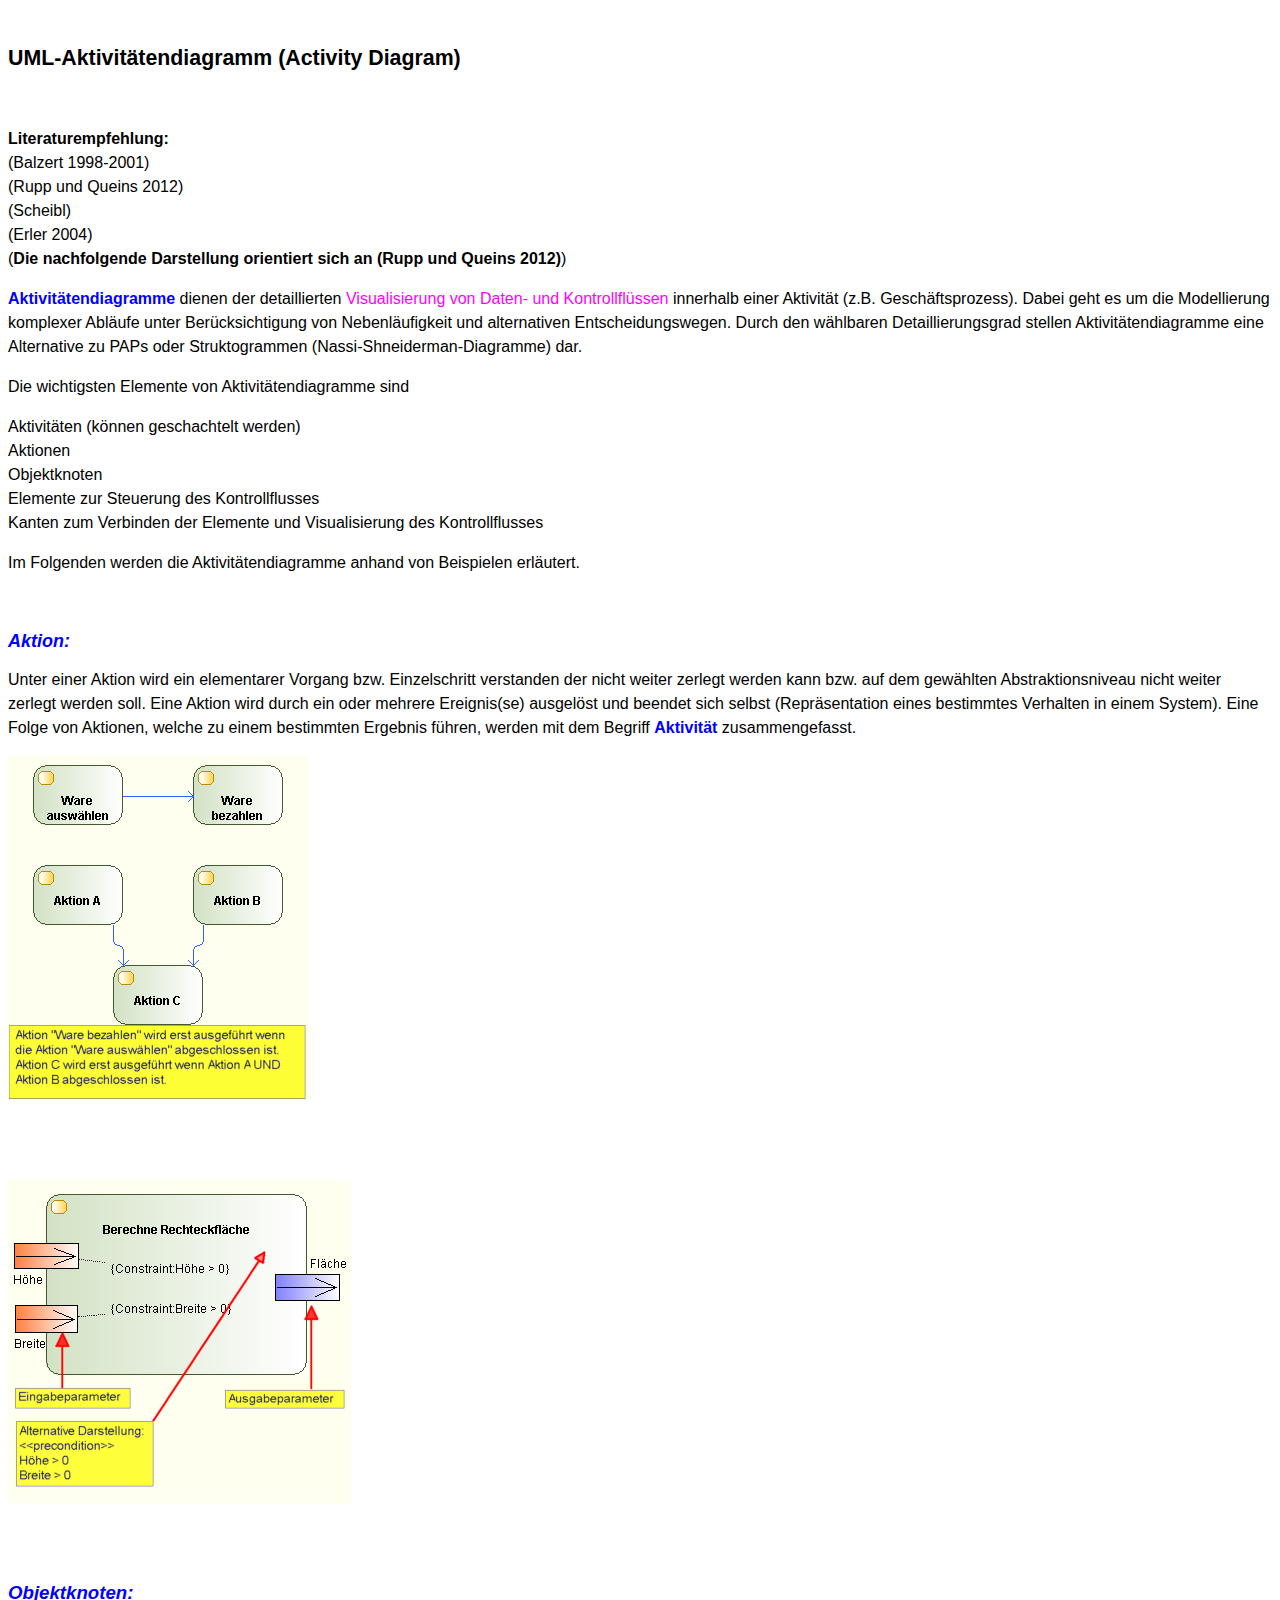
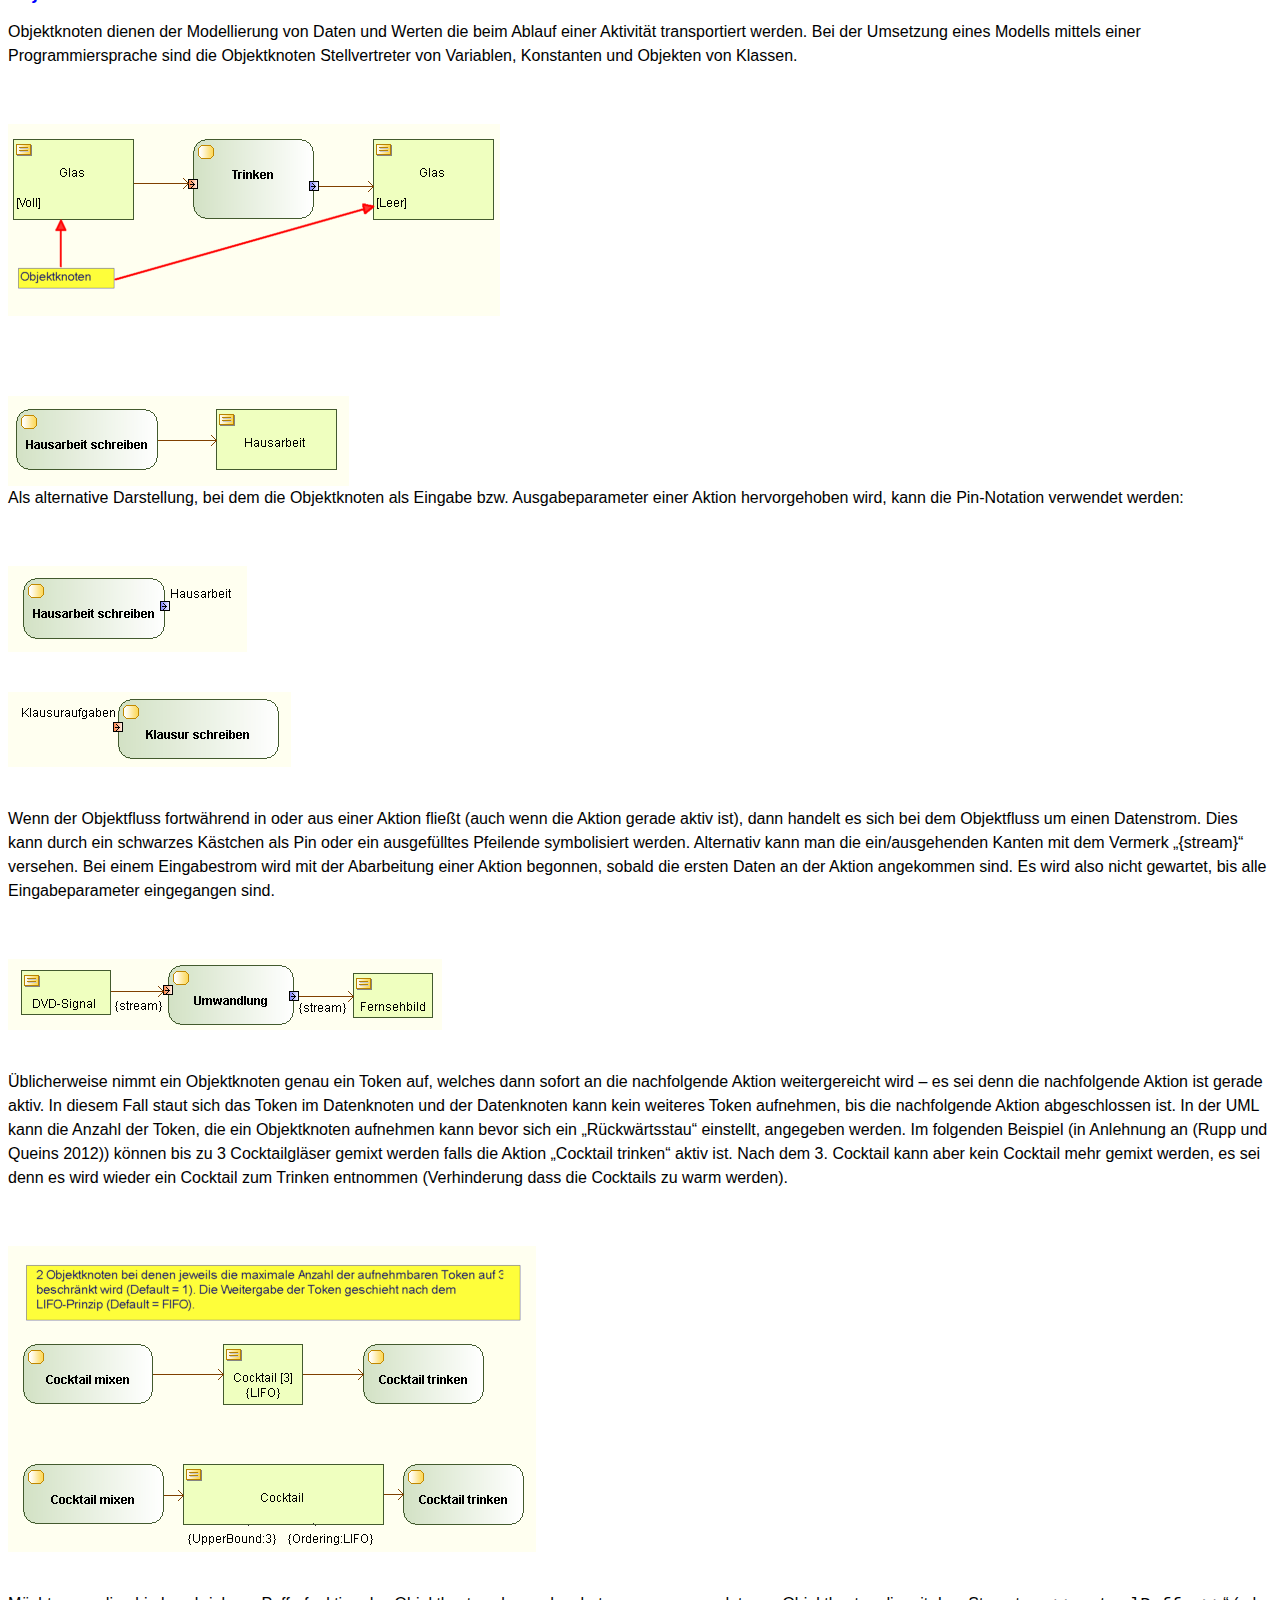
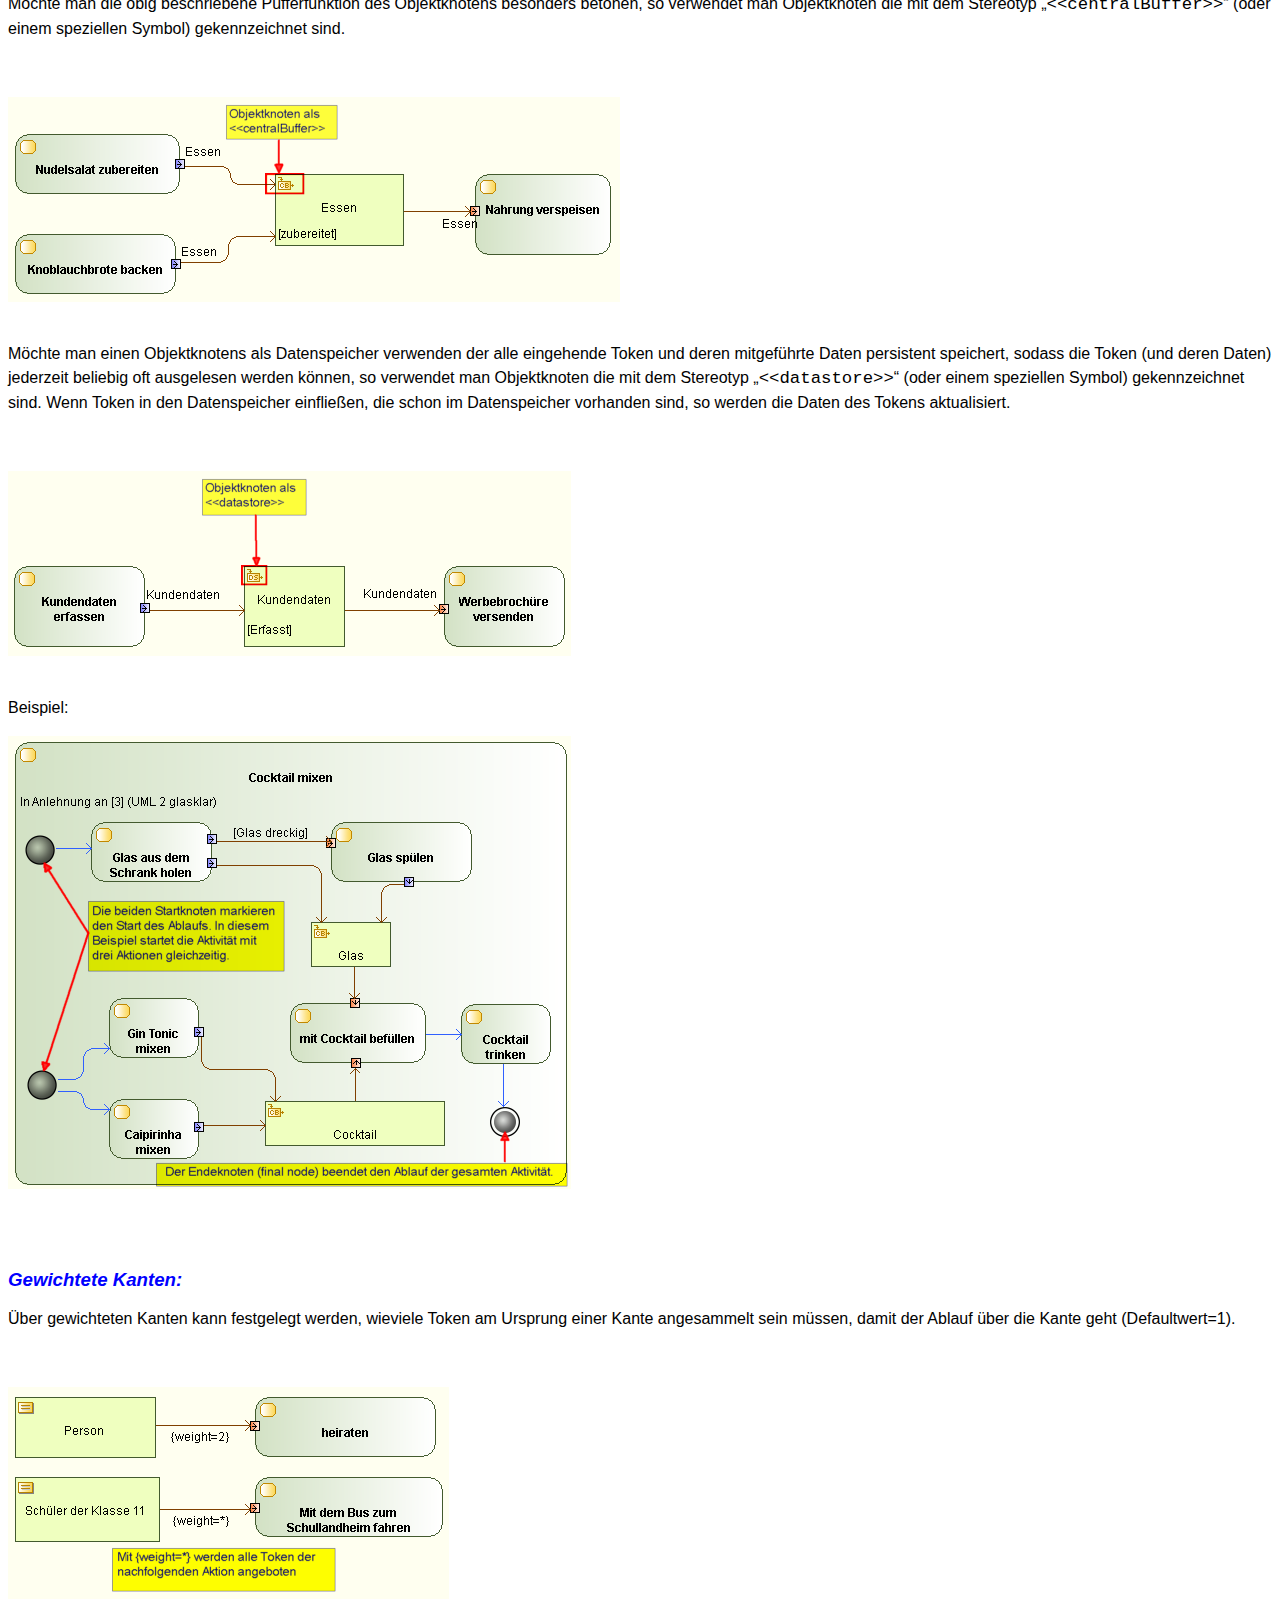
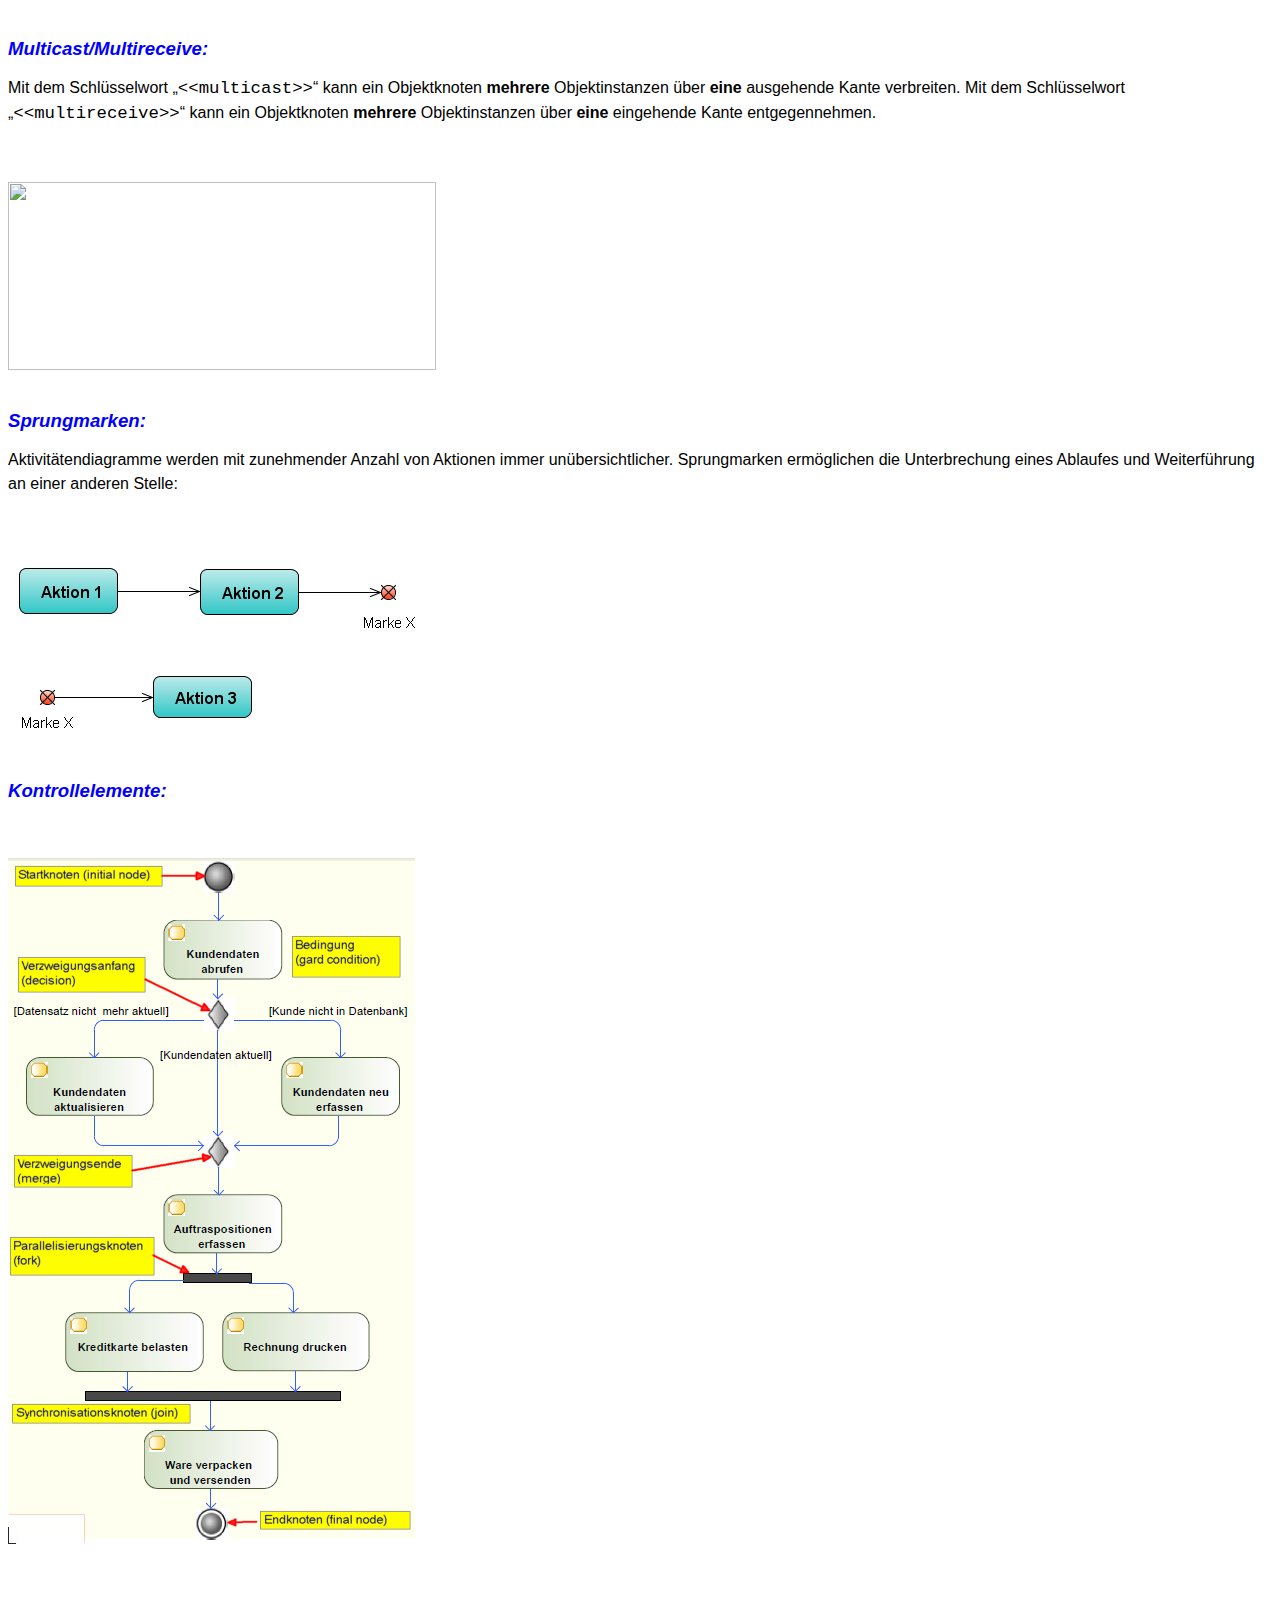
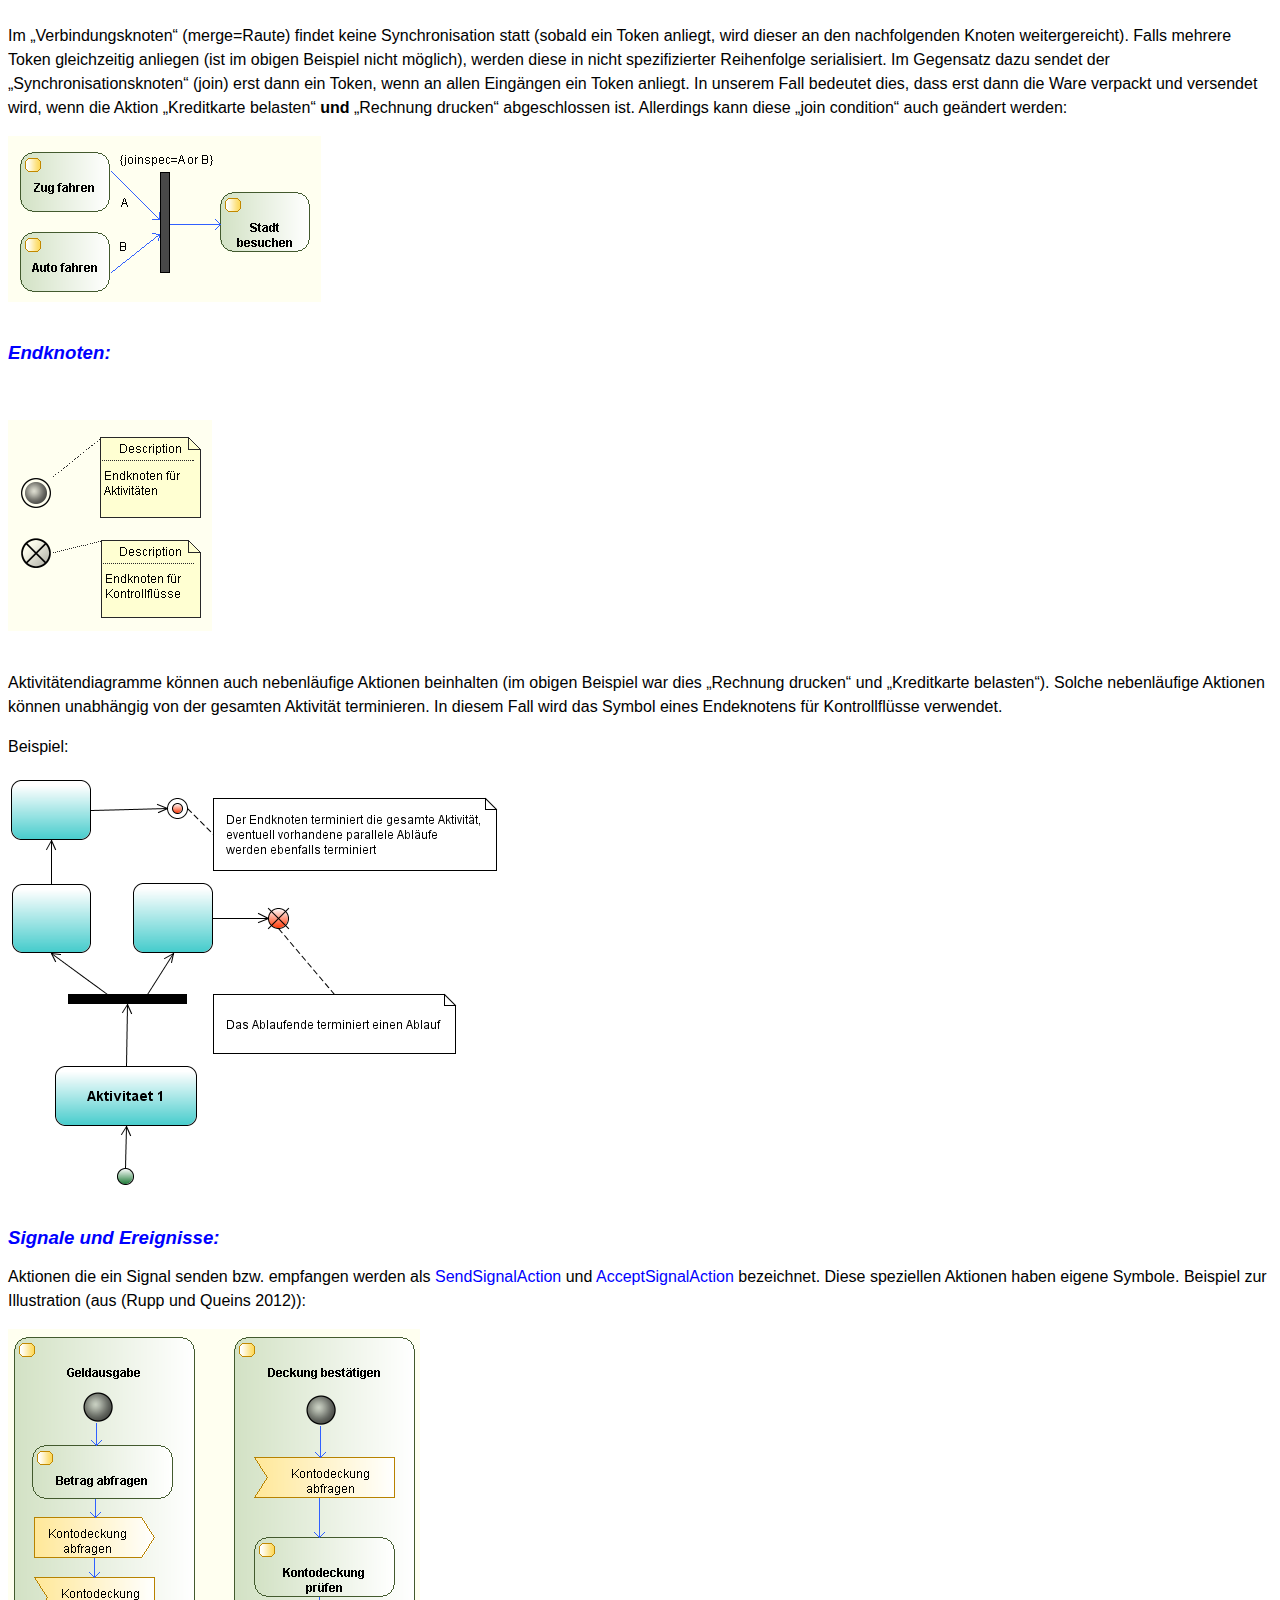
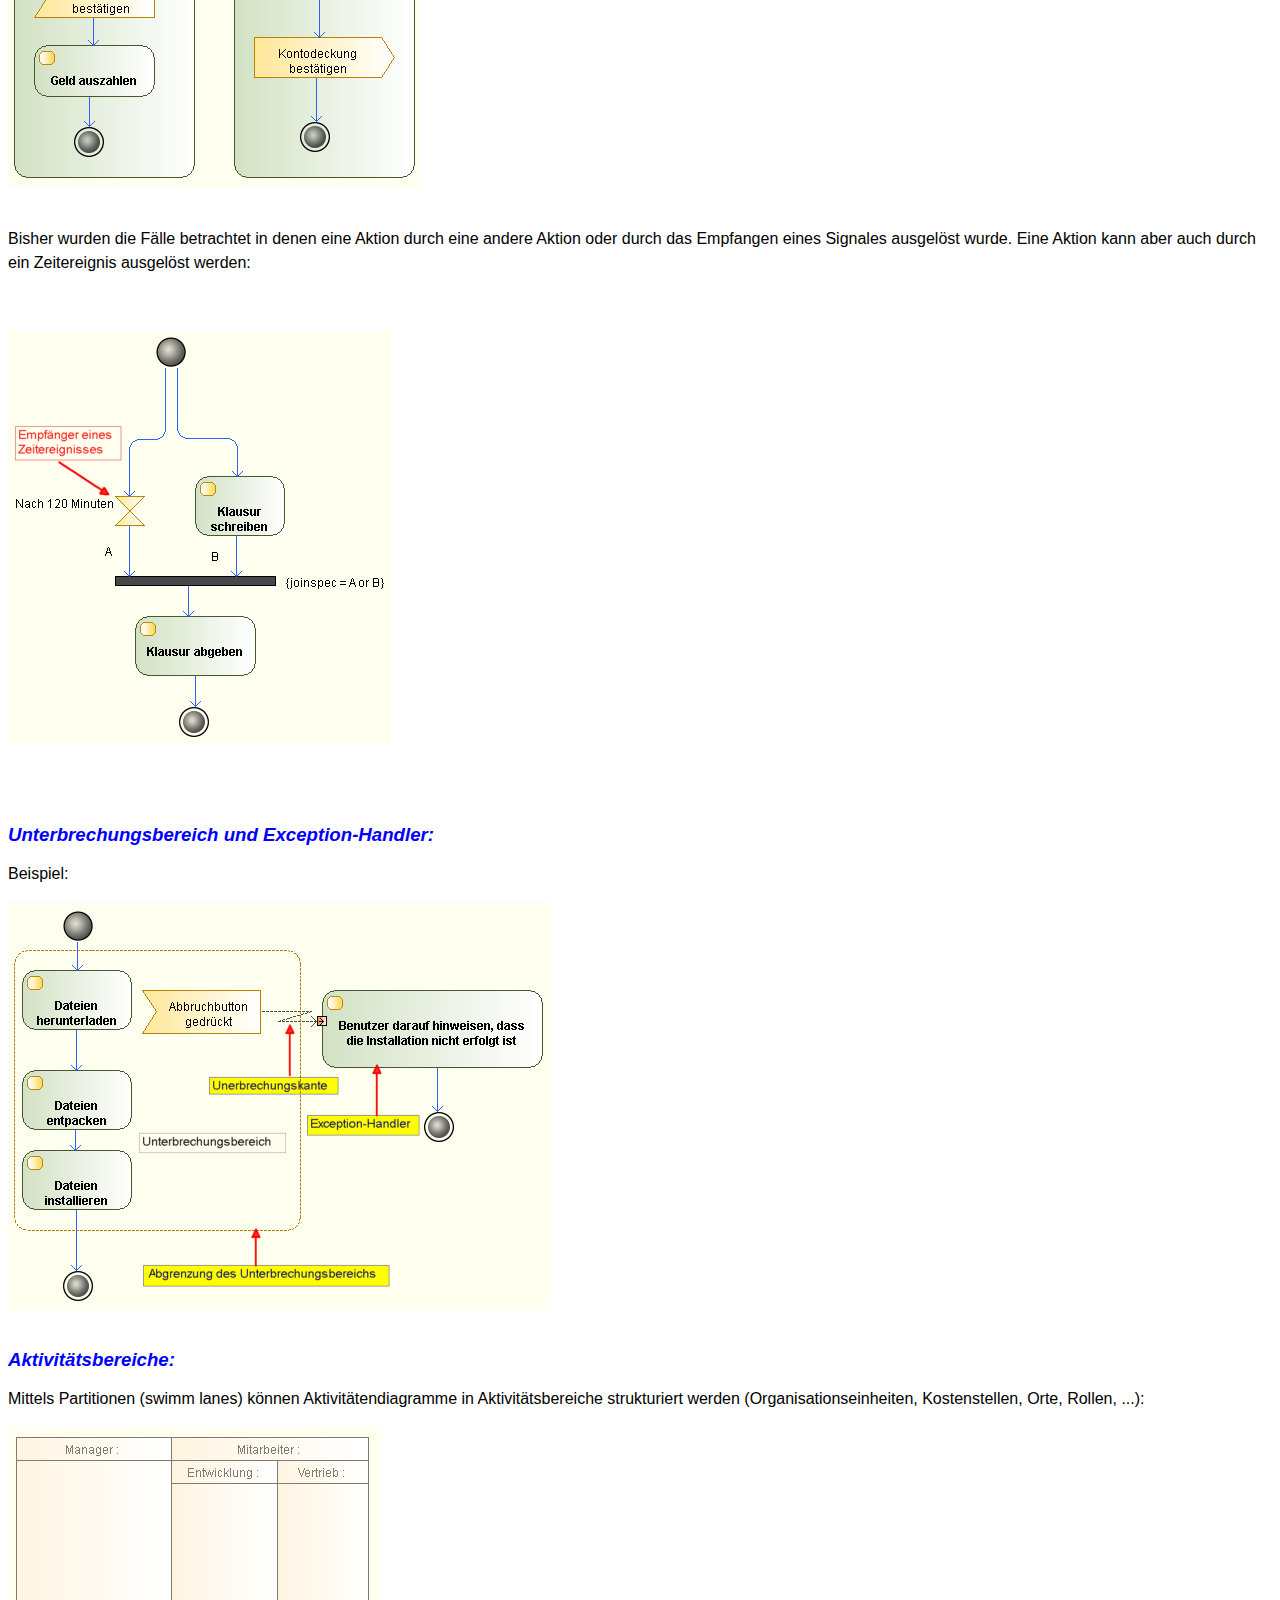
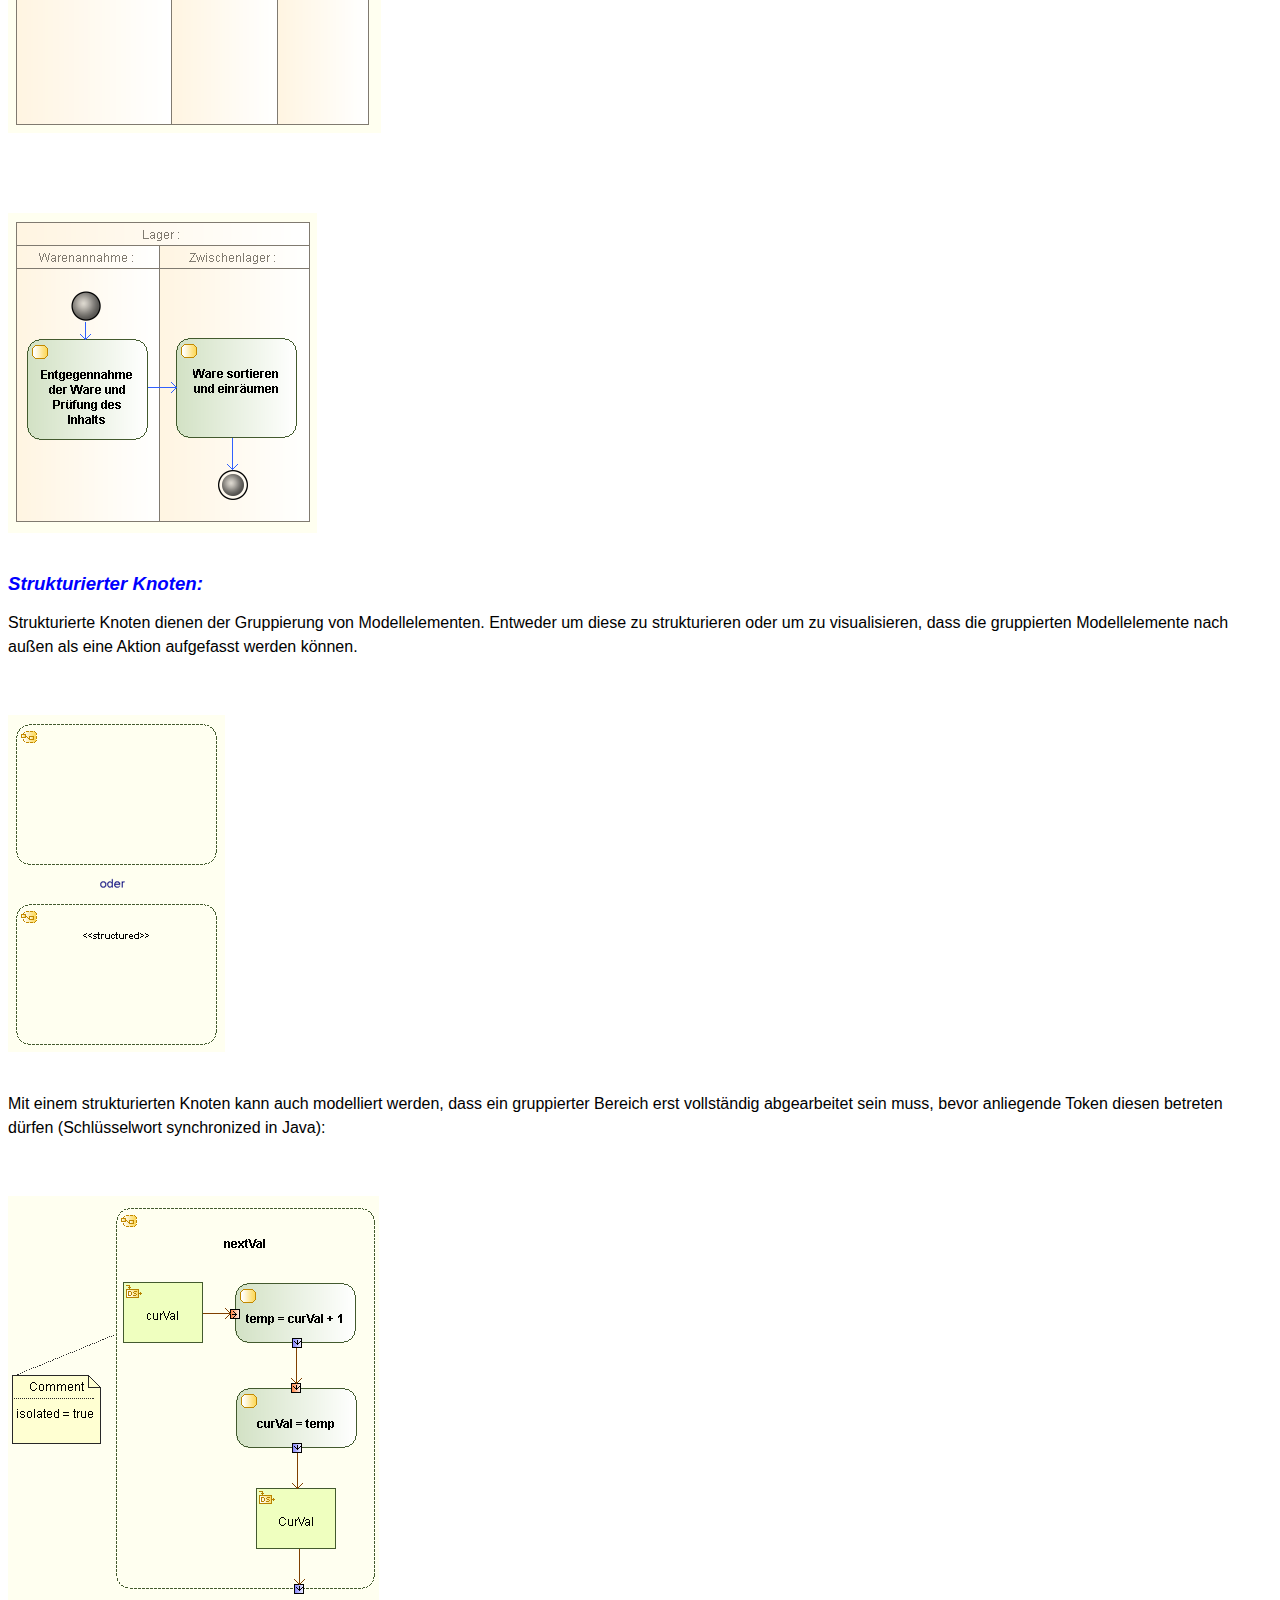
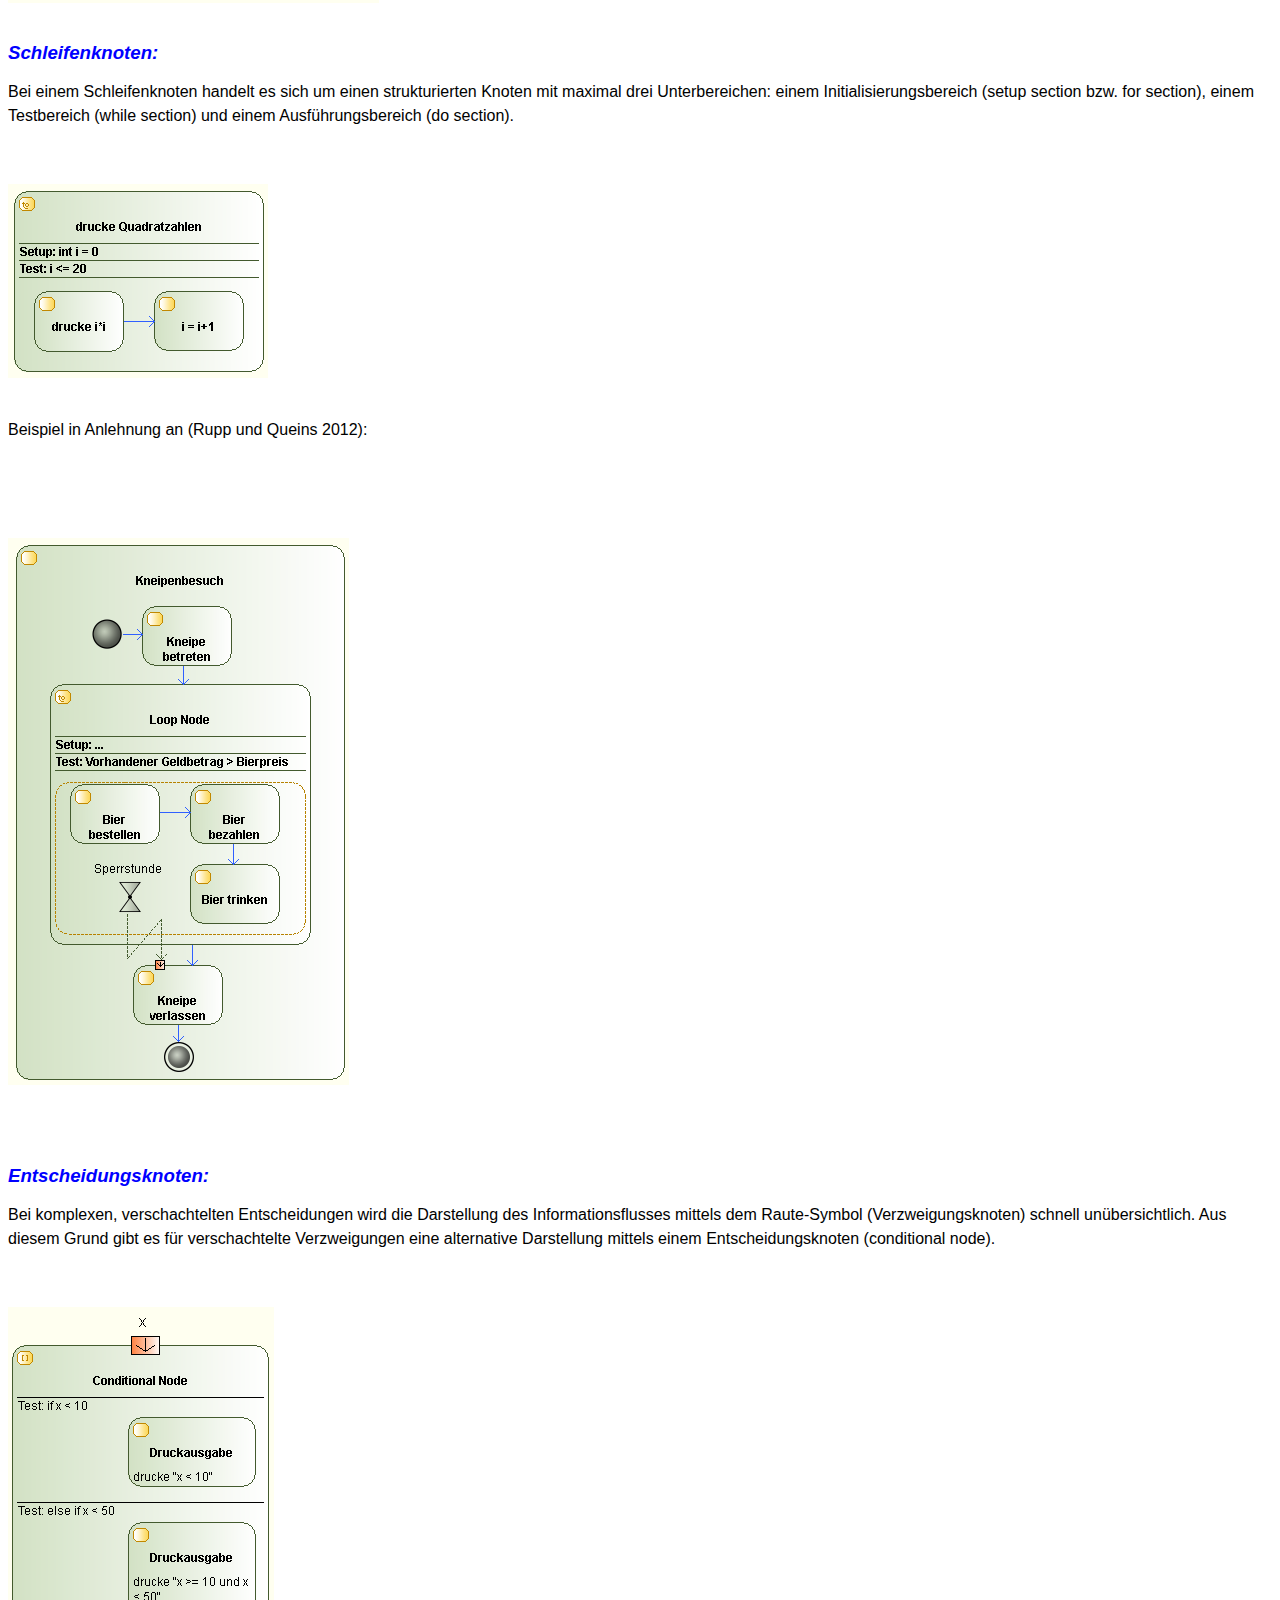
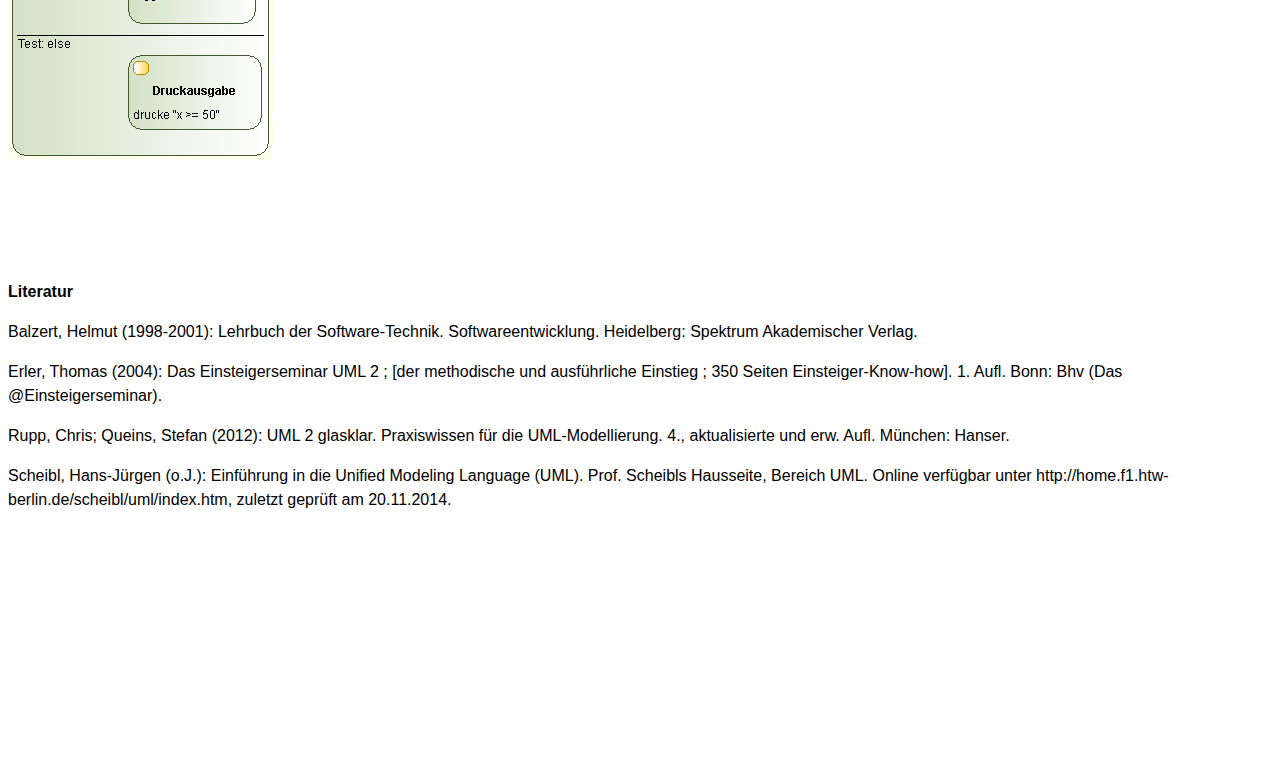
==== commit da671375: "Improvements" ====
--- a/downloads/activitydiagram/index.html
+++ b/downloads/activitydiagram/index.html
@@ -2,7 +2,7 @@
 <HTML>
 <HEAD>
 	<META HTTP-EQUIV="CONTENT-TYPE" CONTENT="text/html; charset=windows-1252">
-	<TITLE></TITLE>
+	<TITLE>UML-Aktivit�tendiagramm</TITLE>
 	<META NAME="GENERATOR" CONTENT="OpenOffice 4.0.1  (Win32)">
 	<META NAME="CREATED" CONTENT="0;0">
 	<META NAME="CHANGEDBY" CONTENT="Winfried Pfister">
@@ -25,310 +25,339 @@
 	-->
 	</STYLE>
 
+	<meta name="viewport" content="width=device-width, initial-scale=1">
+
 	<link rel="stylesheet" href="../../vendor/bootstrap/dist/css/bootstrap.min.css">
 	<link rel="stylesheet" href="../../vendor/bootstrap/dist/css/bootstrap-theme.min.css">
+
 </HEAD>
 <BODY LANG="de-DE" DIR="LTR">
 <div class="container">
-<P ALIGN=CENTER STYLE="margin-bottom: 0cm; line-height: 150%"><BR>
-</P>
-<H1 CLASS="western"><FONT SIZE=4 STYLE="font-size: 16pt">UML-Aktivit&auml;tendiagramm
-(Activity Diagram)</FONT></H1>
-<P STYLE="margin-bottom: 0cm; line-height: 150%"><BR>
-</P>
-<P STYLE="margin-bottom: 0cm; line-height: 150%"><FONT FACE="Lucida Sans, sans-serif"><FONT COLOR="#000000"><FONT SIZE=3><B>Literatur:<BR></B></FONT></FONT><FONT COLOR="#000000"><FONT FACE="Lucida Sans, sans-serif"><FONT SIZE=3><SPAN STYLE="font-weight: normal">(Balzert
+
+
+
+	<P ALIGN=CENTER STYLE="margin-bottom: 0cm; line-height: 150%"><BR>
+	</P>
+	<H1 CLASS="western"><FONT SIZE=4 STYLE="font-size: 16pt">UML-Aktivit&auml;tendiagramm
+		(Activity Diagram)</FONT></H1>
+	<P STYLE="margin-bottom: 0cm; line-height: 150%"><BR>
+	</P>
+	<P STYLE="margin-bottom: 0cm; line-height: 150%"><FONT COLOR="#000000"><FONT FACE="Lucida Sans, sans-serif"><FONT SIZE=3><B>Literaturempfehlung:<BR></B></FONT></FONT></FONT><FONT COLOR="#000000"><FONT FACE="Lucida Sans, sans-serif"><FONT SIZE=3><SPAN STYLE="font-weight: normal">(Balzert
 1998-2001)<BR></SPAN></FONT></FONT></FONT><FONT FACE="Lucida Sans, sans-serif"><SPAN STYLE="font-weight: normal">(Rupp
 und Queins 2012)<BR>(Scheibl)<BR></SPAN></FONT><FONT COLOR="#000000"><FONT FACE="Lucida Sans, sans-serif"><FONT SIZE=3><SPAN STYLE="font-weight: normal">(Erler
-2004)</SPAN></FONT></FONT></FONT><FONT COLOR="#000000"><FONT SIZE=3><BR>(</FONT></FONT><FONT COLOR="#000000"><FONT SIZE=3><B>Die
-nachfolgende Darstellung orientiert sich an (Rupp und Queins 2012)</B></FONT></FONT><FONT COLOR="#000000"><FONT SIZE=3>)</FONT></FONT></FONT></P>
-<P STYLE="margin-bottom: 0cm; line-height: 150%"><FONT FACE="Lucida Sans, sans-serif"><FONT COLOR="#0000ff"><B>Aktivit&auml;tendiagramme</B></FONT>
-dienen der detaillierten <FONT COLOR="#ff00ff">Visualisierung von
-Daten- und Kontrollfl&uuml;ssen</FONT> innerhalb einer Aktivit&auml;t
-(z.B. Gesch&auml;ftsprozess). Dabei geht es um die Modellierung
-komplexer Abl&auml;ufe unter Ber&uuml;cksichtigung von
-Nebenl&auml;ufigkeit und alternativen Entscheidungswegen. Durch den
-w&auml;hlbaren Detaillierungsgrad stellen Aktivit&auml;tendiagramme
-eine Alternative zu PAPs oder Struktogrammen
-(Nassi-Shneiderman-Diagramme) dar.</FONT></P>
-<P STYLE="margin-bottom: 0cm; line-height: 150%"><FONT FACE="Lucida Sans, sans-serif">Die
-wichtigsten Elemente von Aktivit&auml;tendiagramme sind</FONT></P>
-<P STYLE="margin-bottom: 0cm; line-height: 150%"><FONT FACE="Lucida Sans, sans-serif">Aktivit&auml;ten
-(k&ouml;nnen geschachtelt werden)<BR>Aktionen<BR>Objektknoten<BR>Elemente
-zur Steuerung des Kontrollflusses<BR>Kanten zum Verbinden der
-Elemente und Visualisierung des Kontrollflusses</FONT></P>
-<P STYLE="margin-bottom: 0cm; line-height: 150%"><FONT COLOR="#000000"><FONT FACE="Lucida Sans, sans-serif"><FONT SIZE=3>Im
-Folgenden werden die Aktivit&auml;tendiagramme anhand von Beispielen
-erl&auml;utert.</FONT></FONT></FONT></P>
-<P STYLE="margin-bottom: 0cm; line-height: 150%"><BR>
-</P>
-<H2 CLASS="western"><FONT COLOR="#0000ff"><FONT SIZE=4><B>Aktion:</B></FONT></FONT></H2>
-<P STYLE="margin-bottom: 0cm; line-height: 150%"><FONT FACE="Lucida Sans, sans-serif"><FONT COLOR="#000000"><FONT SIZE=3>Unter
-einer Aktion wird ein elementarer Vorgang bzw. Einzelschritt
-verstanden der nicht weiter zerlegt werden kann bzw. auf dem
-gew&auml;hlten Abstraktionsniveau nicht weiter zerlegt werden soll.
-Eine Aktion wird durch ein oder mehrere Ereignis(se) ausgel&ouml;st
-und beendet sich selbst (Repr&auml;sentation eines bestimmtes
-Verhalten in einem System). Eine Folge von Aktionen, welche zu einem
-bestimmten Ergebnis f&uuml;hren, werden mit dem Begriff </FONT></FONT><FONT COLOR="#0000ff"><FONT SIZE=3><B>Aktivit&auml;t</B></FONT></FONT><FONT COLOR="#000000"><FONT SIZE=3>
-zusammengefasst. </FONT></FONT></FONT>
-</P>
-<P STYLE="margin-bottom: 0cm; line-height: 150%"><IMG SRC="ActivityDiagram_html_m615c6e58.png" NAME="Grafik12" ALIGN=LEFT WIDTH=301 HEIGHT=344 BORDER=0><BR CLEAR=LEFT><BR>
-</P>
-<P STYLE="margin-bottom: 0cm; line-height: 150%"><BR>
-</P>
-<P STYLE="margin-bottom: 0cm; line-height: 150%"><IMG SRC="ActivityDiagram_html_m6c21c8fb.png" NAME="Grafik13" ALIGN=LEFT WIDTH=343 HEIGHT=323 BORDER=0><BR CLEAR=LEFT><BR>
-</P>
-<P STYLE="margin-bottom: 0cm; line-height: 150%"><BR>
-</P>
-<H2 CLASS="western"><FONT COLOR="#0000ff"><B>Objektknoten:</B></FONT></H2>
-<P STYLE="margin-bottom: 0cm; line-height: 150%"><FONT COLOR="#000000"><FONT FACE="Lucida Sans, sans-serif"><FONT SIZE=3>Objektknoten
-dienen der Modellierung von Daten und Werten die beim Ablauf einer
-Aktivit&auml;t transportiert werden. Bei der Umsetzung eines Modells
-mittels einer Programmiersprache sind die Objektknoten Stellvertreter
-von Variablen, Konstanten und Objekten von Klassen.</FONT></FONT></FONT></P>
-<P STYLE="margin-bottom: 0cm; line-height: 150%"><BR>
-</P>
-<P STYLE="margin-bottom: 0cm; line-height: 150%"><IMG SRC="ActivityDiagram_html_3e2375e0.png" NAME="Grafik14" ALIGN=LEFT WIDTH=492 HEIGHT=192 BORDER=0><BR CLEAR=LEFT><BR>
-</P>
-<P STYLE="margin-bottom: 0cm; line-height: 150%"><BR>
-</P>
-<P STYLE="margin-bottom: 0cm; line-height: 150%"><IMG SRC="ActivityDiagram_html_22c1c072.png" NAME="Grafik15" ALIGN=LEFT WIDTH=341 HEIGHT=90 BORDER=0><BR CLEAR=LEFT><FONT COLOR="#000000"><FONT FACE="Lucida Sans, sans-serif"><FONT SIZE=3>Als
-alternative Darstellung, bei dem die Objektknoten als Eingabe bzw.
-Ausgabeparameter einer Aktion hervorgehoben wird, kann die
-Pin-Notation verwendet werden:</FONT></FONT></FONT></P>
-<P STYLE="margin-bottom: 0cm; line-height: 150%"><BR>
-</P>
-<P STYLE="margin-bottom: 0cm; line-height: 150%"><IMG SRC="ActivityDiagram_html_73d9a9bf.png" NAME="Grafik16" ALIGN=LEFT WIDTH=239 HEIGHT=86 BORDER=0><BR CLEAR=LEFT><BR>
-</P>
-<P STYLE="margin-bottom: 0cm; line-height: 150%"><IMG SRC="ActivityDiagram_html_1d9e63d7.png" NAME="Grafik17" ALIGN=LEFT WIDTH=283 HEIGHT=75 BORDER=0><BR CLEAR=LEFT><BR>
-</P>
-<P STYLE="margin-bottom: 0cm; line-height: 150%"><FONT COLOR="#000000"><FONT FACE="Lucida Sans, sans-serif"><FONT SIZE=3>Wenn
-der Objektfluss fortw&auml;hrend in oder aus einer Aktion flie&szlig;t
-(auch wenn die Aktion gerade aktiv ist), dann handelt es sich bei dem
-Objektfluss um einen Datenstrom. Dies kann durch ein schwarzes
-K&auml;stchen als Pin oder ein ausgef&uuml;lltes Pfeilende
-symbolisiert werden. Alternativ kann man die ein/ausgehenden Kanten
-mit dem Vermerk &bdquo;{stream}&ldquo; versehen. Bei einem
-Eingabestrom wird mit der Abarbeitung einer Aktion begonnen, sobald
-die ersten Daten an der Aktion angekommen sind. Es wird also nicht
-gewartet, bis alle Eingabeparameter eingegangen sind.</FONT></FONT></FONT></P>
-<P STYLE="margin-bottom: 0cm; line-height: 150%"><BR>
-</P>
-<P STYLE="margin-bottom: 0cm; line-height: 150%"><IMG SRC="ActivityDiagram_html_f57634.png" NAME="Grafik18" ALIGN=LEFT WIDTH=434 HEIGHT=71 BORDER=0><BR CLEAR=LEFT><BR>
-</P>
-<P STYLE="margin-bottom: 0cm; line-height: 150%"><FONT COLOR="#000000"><FONT FACE="Lucida Sans, sans-serif"><FONT SIZE=3>&Uuml;blicherweise
-nimmt ein Objektknoten genau ein Token auf, welches dann sofort an
-die nachfolgende Aktion weitergereicht wird &ndash; es sei denn die
-nachfolgende Aktion ist gerade aktiv. In diesem Fall staut sich das
-Token im Datenknoten und der Datenknoten kann kein weiteres Token
-aufnehmen, bis die nachfolgende Aktion abgeschlossen ist. In der UML
-kann die Anzahl der Token, die ein Objektknoten aufnehmen kann bevor
-sich ein &bdquo;R&uuml;ckw&auml;rtsstau&ldquo; einstellt, angegeben
-werden. Im folgenden Beispiel (in Anlehnung an (Rupp und Queins
-2012)) k&ouml;nnen bis zu 3 Cocktailgl&auml;ser gemixt werden falls
-die Aktion &bdquo;Cocktail trinken&ldquo; aktiv ist. Nach dem 3.
-Cocktail kann aber kein Cocktail mehr gemixt werden, es sei denn es
-wird wieder ein Cocktail zum trinken entnommen (Verhinderung dass die
-Cocktails zu warm werden).</FONT></FONT></FONT></P>
-<P STYLE="margin-bottom: 0cm; line-height: 150%"><BR>
-</P>
-<P STYLE="margin-bottom: 0cm; line-height: 150%"><IMG SRC="ActivityDiagram_html_m1ca969a4.png" NAME="Grafik23" ALIGN=LEFT WIDTH=528 HEIGHT=306 BORDER=0><BR CLEAR=LEFT><BR>
-</P>
-<P STYLE="margin-bottom: 0cm; line-height: 150%"><FONT COLOR="#000000"><FONT FACE="Lucida Sans, sans-serif"><FONT SIZE=3>M&ouml;chte
-man die obig beschriebene Pufferfunktion des Objektknotens besonders
-betonen, so verwendet man Objektknoten die mit dem Stereotyp
-&bdquo;<FONT FACE="Courier New, monospace"><FONT SIZE=3 STYLE="font-size: 13pt">&lt;&lt;centralBuffer&gt;&gt;</FONT></FONT>&ldquo;
-(oder einem speziellen Symbol) gekennzeichnet sind.</FONT></FONT></FONT></P>
-<P STYLE="margin-bottom: 0cm; line-height: 150%"><BR>
-</P>
-<P STYLE="margin-bottom: 0cm; line-height: 150%"><IMG SRC="ActivityDiagram_html_79f2e4ee.png" NAME="Grafik20" ALIGN=LEFT WIDTH=612 HEIGHT=205 BORDER=0><BR CLEAR=LEFT><BR>
-</P>
-<P STYLE="margin-bottom: 0cm; line-height: 150%"><FONT COLOR="#000000"><FONT FACE="Lucida Sans, sans-serif"><FONT SIZE=3>M&ouml;chte
-man einen Objektknotens als Datenspeicher verwenden der alle
-eingehende Token und deren mitgef&uuml;hrte Daten persistent
-speichert, sodass die Token (und deren Daten) jederzeit beliebig oft
-ausgelesen werden k&ouml;nnen, so verwendet man Objektknoten die mit
-dem Stereotyp &bdquo;<FONT FACE="Courier New, monospace"><FONT SIZE=3 STYLE="font-size: 13pt">&lt;&lt;datastore&gt;&gt;</FONT></FONT>&ldquo;
-(oder einem speziellen Symbol) gekennzeichnet sind. Wenn Token in den
-Datenspeicher einflie&szlig;en, die schon im Datenspeicher vorhanden
-sind, so werden die Daten des Tokens aktualisiert.</FONT></FONT></FONT></P>
-<P STYLE="margin-bottom: 0cm; line-height: 150%"><BR>
-</P>
-<P STYLE="margin-bottom: 0cm; line-height: 150%"><IMG SRC="ActivityDiagram_html_331c6e4d.png" NAME="Grafik22" ALIGN=LEFT WIDTH=563 HEIGHT=185 BORDER=0><BR CLEAR=LEFT><BR>
-</P>
-<P STYLE="margin-bottom: 0cm; line-height: 150%"><FONT COLOR="#000000"><FONT FACE="Lucida Sans, sans-serif"><FONT SIZE=3>Beispiel:</FONT></FONT></FONT></P>
-<P STYLE="margin-bottom: 0cm; line-height: 150%"><IMG SRC="ActivityDiagram_html_m53e3ffef.png" NAME="Grafik19" ALIGN=LEFT WIDTH=563 HEIGHT=453 BORDER=0><BR CLEAR=LEFT><BR>
-</P>
-<P STYLE="margin-bottom: 0cm; line-height: 150%"><BR>
-</P>
-<H2 CLASS="western"><FONT COLOR="#0000ff"><B>Gewichtete Kanten:</B></FONT></H2>
-<P STYLE="margin-bottom: 0cm; line-height: 150%"><FONT COLOR="#000000"><FONT FACE="Lucida Sans, sans-serif"><FONT SIZE=3>&Uuml;ber
-gewichteten Kanten kann festgelegt werden, wieviele Token am Ursprung
-einer Kante angesammelt sein m&uuml;ssen, damit der Ablauf &uuml;ber
-die Kante geht (Defaultwert=1).</FONT></FONT></FONT></P>
-<P STYLE="margin-bottom: 0cm; line-height: 150%"><BR>
-</P>
-<P STYLE="margin-bottom: 0cm; line-height: 150%"><IMG SRC="ActivityDiagram_html_m7a4e936d.png" NAME="Grafik24" ALIGN=LEFT WIDTH=441 HEIGHT=212 BORDER=0><BR CLEAR=LEFT><BR>
-</P>
-<H2 CLASS="western"><FONT COLOR="#0000ff"><B>Multicast/Multireceive:</B></FONT></H2>
-<P STYLE="margin-bottom: 0cm; line-height: 150%"><FONT COLOR="#000000"><FONT FACE="Lucida Sans, sans-serif"><FONT SIZE=3>Mit
-dem Schl&uuml;sselwort &bdquo;<FONT FACE="Courier New, monospace"><FONT SIZE=3 STYLE="font-size: 13pt">&lt;&lt;multicast&gt;&gt;</FONT></FONT>&ldquo;
-kann ein Objektknoten mehrere Objektinstanzen &uuml;ber eine
-ausgehende Kante verbreiten. Mit dem Schl&uuml;sselwort
-&bdquo;<FONT FACE="Courier New, monospace"><FONT SIZE=3 STYLE="font-size: 13pt">&lt;&lt;multireceive&gt;&gt;</FONT></FONT>&ldquo;
-kann ein Objektknoten mehrere Objektinstanzen &uuml;ber eine
-eingehende Kante entgegennehmen.</FONT></FONT></FONT></P>
-<P STYLE="margin-bottom: 0cm; line-height: 150%"><BR>
-</P>
-<P STYLE="margin-bottom: 0cm; line-height: 150%"><IMG SRC="ActivityDiagram_html_61d57aee.png" NAME="Grafik25" ALIGN=LEFT WIDTH=478 HEIGHT=146 BORDER=0><BR CLEAR=LEFT><BR>
-</P>
-<H2 CLASS="western"><FONT COLOR="#0000ff"><B>Sprungmarken:</B></FONT></H2>
-<P STYLE="margin-bottom: 0cm; line-height: 150%"><FONT COLOR="#000000"><FONT FACE="Lucida Sans, sans-serif"><FONT SIZE=3>Aktivit&auml;tendiagramme
-werden mit zunehmender Anzahl von Aktionen immer un&uuml;bersichtlicher.
-Sprungmarken erm&ouml;glichen die Unterbrechung eines Ablaufes und
-Weiterf&uuml;hrung an einer anderen Stelle:</FONT></FONT></FONT></P>
-<P STYLE="margin-bottom: 0cm; line-height: 150%"><BR>
-</P>
-<P STYLE="margin-bottom: 0cm; line-height: 150%"><IMG SRC="ActivityDiagram_html_m236db030.png" NAME="Grafik5" ALIGN=LEFT WIDTH=421 HEIGHT=189 BORDER=0><BR CLEAR=LEFT><BR>
-</P>
-<H2 CLASS="western"><FONT COLOR="#0000ff"><B>Kontrollelemente:</B></FONT></H2>
-<P STYLE="margin-bottom: 0cm; line-height: 150%"><BR>
-</P>
-<P STYLE="margin-bottom: 0cm; line-height: 150%"><IMG SRC="ActivityDiagram_html_5e0db9d1.png" NAME="Grafik26" ALIGN=LEFT WIDTH=407 HEIGHT=686 BORDER=0><BR CLEAR=LEFT><BR>
-</P>
-<P STYLE="margin-bottom: 0cm; line-height: 150%"><BR>
-</P>
-<P STYLE="margin-bottom: 0cm; line-height: 150%"><FONT COLOR="#000000"><FONT FACE="Lucida Sans, sans-serif"><FONT SIZE=3>Im
-&bdquo;Verbindungsknoten&ldquo; (merge=Raute) findet keine
-Synchronisation statt (sobald ein Token anliegt, wird dieser an den
-nachfolgenden Knoten weitergereicht). Falls mehrere Token
-gleichzeitig anliegen (ist im obigen Beispiel nicht m&ouml;glich),
-werden diese in nicht spezifizierter Reihenfolge serialisiert. Im
-Gegensatz dazu sendet der &bdquo;Synchronisationsknoten&ldquo; (join)
-erst dann ein Token, wenn an allen Eing&auml;ngen ein Token anliegt.
-In unserem Fall bedeutet dies, dass erst dann die Ware verpackt und
-versendet wird, wenn die Aktion &bdquo;Kreditkarte belasten&ldquo;
-<B>und</B> &bdquo;Rechnung drucken&ldquo; abgeschlossen ist.
-Allerdings kann diese &bdquo;join condition&ldquo; auch ge&auml;ndert
-werden:</FONT></FONT></FONT></P>
-<P STYLE="margin-bottom: 0cm; line-height: 150%"><IMG SRC="ActivityDiagram_html_m44403136.png" NAME="Grafik27" ALIGN=LEFT WIDTH=313 HEIGHT=166 BORDER=0><BR CLEAR=LEFT><BR>
-</P>
-<H2 CLASS="western"><FONT COLOR="#0000ff">Endknoten:</FONT></H2>
-<P STYLE="margin-bottom: 0cm; line-height: 150%"><BR>
-</P>
-<P STYLE="margin-bottom: 0cm; line-height: 150%"><IMG SRC="ActivityDiagram_html_3ddb5def.png" NAME="Grafik29" ALIGN=LEFT WIDTH=204 HEIGHT=211 BORDER=0><BR CLEAR=LEFT><BR>
-</P>
-<P STYLE="margin-bottom: 0cm; line-height: 150%"><FONT COLOR="#000000"><FONT FACE="Lucida Sans, sans-serif"><FONT SIZE=3>Aktivit&auml;tendiagramme
-k&ouml;nnen auch nebenl&auml;ufige Aktionen beinhalten (im obigen
-Beispiel war dies &bdquo;Rechnung drucken&ldquo; und &bdquo;Kreditkarte
-belasten&ldquo;). Solche nebenl&auml;ufige Aktionen k&ouml;nnen
-unabh&auml;ngig von der gesamten Aktivit&auml;t terminieren. In
-diesem Fall wird das Symbol eines Endeknotens f&uuml;r Kontrollfl&uuml;sse
-verwendet.</FONT></FONT></FONT></P>
-<P STYLE="margin-bottom: 0cm; line-height: 150%"><FONT COLOR="#000000"><FONT FACE="Lucida Sans, sans-serif"><FONT SIZE=3>Beispiel:</FONT></FONT></FONT></P>
-<P STYLE="margin-bottom: 0cm; line-height: 150%"><IMG SRC="ActivityDiagram_html_m2141ba45.png" NAME="Grafik28" ALIGN=LEFT WIDTH=493 HEIGHT=413 BORDER=0><BR CLEAR=LEFT><BR>
-</P>
-<H2 CLASS="western"><FONT COLOR="#0000ff">Signale und Ereignisse:</FONT></H2>
-<P STYLE="margin-bottom: 0cm; line-height: 150%"><FONT COLOR="#000000"><FONT FACE="Lucida Sans, sans-serif"><FONT SIZE=3>Aktionen
-die ein Signal senden bzw. empfangen werden als <FONT COLOR="#0000ff">SendSignalAction</FONT>
-und <FONT COLOR="#0000ff">AcceptSignalAction</FONT> bezeichnet. Diese
-speziellen Aktionen haben eigene Symbole. Beispiel zur Illustration
-(aus (Rupp und Queins 2012)):</FONT></FONT></FONT></P>
-<P STYLE="margin-bottom: 0cm; line-height: 150%"><IMG SRC="ActivityDiagram_html_m3d5b6ae8.png" NAME="Grafik30" ALIGN=LEFT WIDTH=412 HEIGHT=458 BORDER=0><BR CLEAR=LEFT><BR>
-</P>
-<P STYLE="margin-bottom: 0cm; line-height: 150%"><FONT COLOR="#000000"><FONT FACE="Lucida Sans, sans-serif"><FONT SIZE=3>Bisher
-wurden die F&auml;lle betrachtet in denen eine Aktion durch eine
-andere Aktion oder durch das Empfangen eines Signales ausgel&ouml;st
-wurde. Eine Aktion kann aber auch durch ein Zeitereignis ausgel&ouml;st
-werden:</FONT></FONT></FONT></P>
-<P STYLE="margin-bottom: 0cm; line-height: 150%"><BR>
-</P>
-<P STYLE="margin-bottom: 0cm; line-height: 150%"><IMG SRC="ActivityDiagram_html_eed864a.png" NAME="Grafik1" ALIGN=LEFT WIDTH=383 HEIGHT=413 BORDER=0><BR CLEAR=LEFT><BR>
-</P>
-<P STYLE="margin-bottom: 0cm; line-height: 150%"><BR>
-</P>
-<H2 CLASS="western"><FONT COLOR="#0000ff">Unterbrechungsbereich und
-Exception-Handler:</FONT></H2>
-<P STYLE="margin-bottom: 0cm; line-height: 150%"><FONT COLOR="#000000"><FONT FACE="Lucida Sans, sans-serif"><FONT SIZE=3>Beispiel:</FONT></FONT></FONT></P>
-<P STYLE="margin-bottom: 0cm; line-height: 150%"><IMG SRC="ActivityDiagram_html_68d56c51.png" NAME="Grafik32" ALIGN=LEFT WIDTH=542 HEIGHT=408 BORDER=0><BR CLEAR=LEFT><BR>
-</P>
-<H2 CLASS="western"><FONT COLOR="#0000ff">Aktivit&auml;tsbereiche:</FONT></H2>
-<P STYLE="margin-bottom: 0cm; line-height: 150%"><FONT COLOR="#000000"><FONT FACE="Lucida Sans, sans-serif"><FONT SIZE=3>Mittels
-Partitionen (swimm lanes) k&ouml;nnen Aktivit&auml;tendiagramme in
-Aktivit&auml;tsbereiche strukturiert werden (Organisationseinheiten,
-Kostenstellen, Orte, Rollen, ...):</FONT></FONT></FONT></P>
-<P STYLE="margin-bottom: 0cm; line-height: 150%"><IMG SRC="ActivityDiagram_html_8cef14b.png" NAME="Grafik33" ALIGN=LEFT WIDTH=373 HEIGHT=306 BORDER=0><BR CLEAR=LEFT><BR>
-</P>
-<P STYLE="margin-bottom: 0cm; line-height: 150%"><BR>
-</P>
-<P STYLE="margin-bottom: 0cm; line-height: 150%"><IMG SRC="ActivityDiagram_html_m70bb0114.png" NAME="Grafik34" ALIGN=LEFT WIDTH=309 HEIGHT=320 BORDER=0><BR CLEAR=LEFT><BR>
-</P>
-<H2 CLASS="western"><FONT COLOR="#0000ff">Strukturierter Knoten:</FONT></H2>
-<P STYLE="margin-bottom: 0cm; line-height: 150%"><FONT COLOR="#000000"><FONT FACE="Lucida Sans, sans-serif"><FONT SIZE=3>Strukturierte
-Knoten dienen der Gruppierung von Modellelementen. Entweder um diese
-zu strukturieren oder um zu visualisieren, dass die gruppierten
-Modellelemente nach au&szlig;en als eine Aktion aufgefasst werden
-k&ouml;nnen.</FONT></FONT></FONT></P>
-<P STYLE="margin-bottom: 0cm; line-height: 150%"><BR>
-</P>
-<P STYLE="margin-bottom: 0cm; line-height: 150%"><IMG SRC="ActivityDiagram_html_m480c6ef5.png" NAME="Grafik35" ALIGN=LEFT WIDTH=217 HEIGHT=337 BORDER=0><BR CLEAR=LEFT><BR>
-</P>
-<P STYLE="margin-bottom: 0cm; line-height: 150%"><FONT COLOR="#000000"><FONT FACE="Lucida Sans, sans-serif"><FONT SIZE=3>Mit
-einem strukturierten Knoten kann auch modelliert werden, dass ein
-gruppierter Bereich erst vollst&auml;ndig abgearbeitet sein muss,
-bevor anliegende Token diesen betreten d&uuml;rfen (Schl&uuml;sselwort
-synchronized in Java):</FONT></FONT></FONT></P>
-<P STYLE="margin-bottom: 0cm; line-height: 150%"><BR>
-</P>
-<P STYLE="margin-bottom: 0cm; line-height: 150%"><IMG SRC="ActivityDiagram_html_m19ee4ace.png" NAME="Grafik36" ALIGN=LEFT WIDTH=371 HEIGHT=407 BORDER=0><BR CLEAR=LEFT><BR>
-</P>
-<H2 CLASS="western"><FONT COLOR="#0000ff">Schleifenknoten:</FONT></H2>
-<P STYLE="margin-bottom: 0cm; line-height: 150%"><FONT COLOR="#000000"><FONT FACE="Lucida Sans, sans-serif"><FONT SIZE=3>Bei
-einem Schleifenknoten handelt es sich um einen strukturierten Knoten
-mit maximal drei Unterbereichen: einem Initialisierungsbereich (setup
-section bzw. for section), einem Testbereich (while section) und
-einem Ausf&uuml;hrungsbereich (do section).</FONT></FONT></FONT></P>
-<P STYLE="margin-bottom: 0cm; line-height: 150%"><BR>
-</P>
-<P STYLE="margin-bottom: 0cm; line-height: 150%"><IMG SRC="ActivityDiagram_html_m3af06ea9.png" NAME="Grafik37" ALIGN=LEFT WIDTH=260 HEIGHT=194 BORDER=0><BR CLEAR=LEFT><BR>
-</P>
-<P STYLE="margin-bottom: 0cm; line-height: 150%"><FONT COLOR="#000000"><FONT FACE="Lucida Sans, sans-serif"><FONT SIZE=3>Beispiel
-in Anlehnung an (Rupp und Queins 2012):</FONT></FONT></FONT></P>
-<P STYLE="margin-bottom: 0cm; line-height: 150%"><BR>
-</P>
-<P STYLE="margin-bottom: 0cm; line-height: 150%"><BR>
-</P>
-<P STYLE="margin-bottom: 0cm; line-height: 150%"><IMG SRC="ActivityDiagram_html_3bd6734e.png" NAME="Grafik39" ALIGN=LEFT WIDTH=341 HEIGHT=547 BORDER=0><BR CLEAR=LEFT><BR>
-</P>
-<P STYLE="margin-bottom: 0cm; line-height: 150%"><BR>
-</P>
-<H2 CLASS="western"><FONT COLOR="#0000ff">Entscheidungsknoten:</FONT></H2>
-<P STYLE="margin-bottom: 0cm; line-height: 150%"><FONT COLOR="#000000"><FONT FACE="Lucida Sans, sans-serif"><FONT SIZE=3>Bei
-komplexen, verschachtelten Entscheidungen wird die Darstellung des
-Informationsflusses mittels dem Raute-Symbol (Verzweigungsknoten)
-schnell un&uuml;bersichtlich. Aus diesem Grund gibt es f&uuml;r
-verschachtelte Verzweigungen eine alternative Darstellung mittels
-einem Entscheidungsknoten (conditional node).</FONT></FONT></FONT></P>
-<P STYLE="margin-bottom: 0cm; line-height: 150%"><BR>
-</P>
-<P STYLE="margin-bottom: 0cm; line-height: 150%"><IMG SRC="ActivityDiagram_html_4cbc4b11.png" NAME="Grafik38" ALIGN=LEFT WIDTH=266 HEIGHT=453 BORDER=0><BR CLEAR=LEFT><BR>
-</P>
-<P STYLE="margin-bottom: 0cm; line-height: 150%"><BR>
-</P>
-<P STYLE="margin-bottom: 0cm; line-height: 150%"><BR>
-</P>
-<P STYLE="margin-bottom: 0cm; line-height: 150%"><BR>
-</P>
-<P STYLE="margin-bottom: 0cm; line-height: 150%"><BR>
-</P>
-<P STYLE="margin-bottom: 0cm; line-height: 150%"><BR>
-</P>
-<P STYLE="margin-bottom: 0cm; line-height: 150%"><BR>
-</P>
-<P STYLE="margin-bottom: 0cm; line-height: 150%"><BR>
-</P>
-<P STYLE="margin-bottom: 0cm; line-height: 150%"><BR>
-</P>
-	</div>
+2004)</SPAN></FONT></FONT></FONT><FONT COLOR="#000000"><FONT FACE="Lucida Sans, sans-serif"><FONT SIZE=3><BR>(</FONT></FONT></FONT><FONT COLOR="#000000"><FONT FACE="Lucida Sans, sans-serif"><FONT SIZE=3><B>Die
+		nachfolgende Darstellung orientiert sich an </B></FONT></FONT></FONT><FONT COLOR="#000000"><FONT FACE="Lucida Sans, sans-serif"><FONT SIZE=3><B>(Rupp
+		und Queins 2012)</B></FONT></FONT></FONT><FONT COLOR="#000000"><FONT FACE="Lucida Sans, sans-serif"><FONT SIZE=3>)</FONT></FONT></FONT></P>
+	<P STYLE="margin-bottom: 0cm; line-height: 150%"><FONT FACE="Lucida Sans, sans-serif"><FONT COLOR="#0000ff"><B>Aktivit&auml;tendiagramme</B></FONT>
+		dienen der detaillierten <FONT COLOR="#ff00ff">Visualisierung von
+			Daten- und Kontrollfl&uuml;ssen</FONT> innerhalb einer Aktivit&auml;t
+		(z.B. Gesch&auml;ftsprozess). Dabei geht es um die Modellierung
+		komplexer Abl&auml;ufe unter Ber&uuml;cksichtigung von
+		Nebenl&auml;ufigkeit und alternativen Entscheidungswegen. Durch den
+		w&auml;hlbaren Detaillierungsgrad stellen Aktivit&auml;tendiagramme
+		eine Alternative zu PAPs oder Struktogrammen
+		(Nassi-Shneiderman-Diagramme) dar.</FONT></P>
+	<P STYLE="margin-bottom: 0cm; line-height: 150%"><FONT FACE="Lucida Sans, sans-serif">Die
+		wichtigsten Elemente von Aktivit&auml;tendiagramme sind</FONT></P>
+	<P STYLE="margin-bottom: 0cm; line-height: 150%"><FONT FACE="Lucida Sans, sans-serif">Aktivit&auml;ten
+		(k&ouml;nnen geschachtelt werden)<BR>Aktionen<BR>Objektknoten<BR>Elemente
+		zur Steuerung des Kontrollflusses<BR>Kanten zum Verbinden der
+		Elemente und Visualisierung des Kontrollflusses</FONT></P>
+	<P STYLE="margin-bottom: 0cm; line-height: 150%"><FONT COLOR="#000000"><FONT FACE="Lucida Sans, sans-serif"><FONT SIZE=3>Im
+		Folgenden werden die Aktivit&auml;tendiagramme anhand von Beispielen
+		erl&auml;utert.</FONT></FONT></FONT></P>
+	<P STYLE="margin-bottom: 0cm; line-height: 150%"><BR>
+	</P>
+	<H2 CLASS="western"><FONT COLOR="#0000ff"><FONT SIZE=4><B>Aktion:</B></FONT></FONT></H2>
+	<P STYLE="margin-bottom: 0cm; line-height: 150%"><FONT FACE="Lucida Sans, sans-serif"><FONT COLOR="#000000"><FONT SIZE=3>Unter
+		einer Aktion wird ein elementarer Vorgang bzw. Einzelschritt
+		verstanden der nicht weiter zerlegt werden kann bzw. auf dem
+		gew&auml;hlten Abstraktionsniveau nicht weiter zerlegt werden soll.
+		Eine Aktion wird durch ein oder mehrere Ereignis(se) ausgel&ouml;st
+		und beendet sich selbst (Repr&auml;sentation eines bestimmtes
+		Verhalten in einem System). Eine Folge von Aktionen, welche zu einem
+		bestimmten Ergebnis f&uuml;hren, werden mit dem Begriff </FONT></FONT><FONT COLOR="#0000ff"><FONT SIZE=3><B>Aktivit&auml;t</B></FONT></FONT><FONT COLOR="#000000"><FONT SIZE=3>
+		zusammengefasst. </FONT></FONT></FONT>
+	</P>
+	<P STYLE="margin-bottom: 0cm; line-height: 150%"><IMG SRC="ActivityDiagram_html_m615c6e58.png" NAME="Grafik12" ALIGN=LEFT WIDTH=301 HEIGHT=344 BORDER=0><BR CLEAR=LEFT><BR>
+	</P>
+	<P STYLE="margin-bottom: 0cm; line-height: 150%"><BR>
+	</P>
+	<P STYLE="margin-bottom: 0cm; line-height: 150%"><IMG SRC="ActivityDiagram_html_m6c21c8fb.png" NAME="Grafik13" ALIGN=LEFT WIDTH=343 HEIGHT=323 BORDER=0><BR CLEAR=LEFT><BR>
+	</P>
+	<P STYLE="margin-bottom: 0cm; line-height: 150%"><BR>
+	</P>
+	<H2 CLASS="western"><FONT COLOR="#0000ff"><B>Objektknoten:</B></FONT></H2>
+	<P STYLE="margin-bottom: 0cm; line-height: 150%"><FONT COLOR="#000000"><FONT FACE="Lucida Sans, sans-serif"><FONT SIZE=3>Objektknoten
+		dienen der Modellierung von Daten und Werten die beim Ablauf einer
+		Aktivit&auml;t transportiert werden. Bei der Umsetzung eines Modells
+		mittels einer Programmiersprache sind die Objektknoten Stellvertreter
+		von Variablen, Konstanten und Objekten von Klassen.</FONT></FONT></FONT></P>
+	<P STYLE="margin-bottom: 0cm; line-height: 150%"><BR>
+	</P>
+	<P STYLE="margin-bottom: 0cm; line-height: 150%"><IMG SRC="ActivityDiagram_html_3e2375e0.png" NAME="Grafik14" ALIGN=LEFT WIDTH=492 HEIGHT=192 BORDER=0><BR CLEAR=LEFT><BR>
+	</P>
+	<P STYLE="margin-bottom: 0cm; line-height: 150%"><BR>
+	</P>
+	<P STYLE="margin-bottom: 0cm; line-height: 150%"><IMG SRC="ActivityDiagram_html_22c1c072.png" NAME="Grafik15" ALIGN=LEFT WIDTH=341 HEIGHT=90 BORDER=0><BR CLEAR=LEFT><FONT COLOR="#000000"><FONT FACE="Lucida Sans, sans-serif"><FONT SIZE=3>Als
+		alternative Darstellung, bei dem die Objektknoten als Eingabe bzw.
+		Ausgabeparameter einer Aktion hervorgehoben wird, kann die
+		Pin-Notation verwendet werden:</FONT></FONT></FONT></P>
+	<P STYLE="margin-bottom: 0cm; line-height: 150%"><BR>
+	</P>
+	<P STYLE="margin-bottom: 0cm; line-height: 150%"><IMG SRC="ActivityDiagram_html_73d9a9bf.png" NAME="Grafik16" ALIGN=LEFT WIDTH=239 HEIGHT=86 BORDER=0><BR CLEAR=LEFT><BR>
+	</P>
+	<P STYLE="margin-bottom: 0cm; line-height: 150%"><IMG SRC="ActivityDiagram_html_1d9e63d7.png" NAME="Grafik17" ALIGN=LEFT WIDTH=283 HEIGHT=75 BORDER=0><BR CLEAR=LEFT><BR>
+	</P>
+	<P STYLE="margin-bottom: 0cm; line-height: 150%"><FONT COLOR="#000000"><FONT FACE="Lucida Sans, sans-serif"><FONT SIZE=3>Wenn
+		der Objektfluss fortw&auml;hrend in oder aus einer Aktion flie&szlig;t
+		(auch wenn die Aktion gerade aktiv ist), dann handelt es sich bei dem
+		Objektfluss um einen Datenstrom. Dies kann durch ein schwarzes
+		K&auml;stchen als Pin oder ein ausgef&uuml;lltes Pfeilende
+		symbolisiert werden. Alternativ kann man die ein/ausgehenden Kanten
+		mit dem Vermerk &bdquo;{stream}&ldquo; versehen. Bei einem
+		Eingabestrom wird mit der Abarbeitung einer Aktion begonnen, sobald
+		die ersten Daten an der Aktion angekommen sind. Es wird also nicht
+		gewartet, bis alle Eingabeparameter eingegangen sind.</FONT></FONT></FONT></P>
+	<P STYLE="margin-bottom: 0cm; line-height: 150%"><BR>
+	</P>
+	<P STYLE="margin-bottom: 0cm; line-height: 150%"><IMG SRC="ActivityDiagram_html_f57634.png" NAME="Grafik18" ALIGN=LEFT WIDTH=434 HEIGHT=71 BORDER=0><BR CLEAR=LEFT><BR>
+	</P>
+	<P STYLE="margin-bottom: 0cm; line-height: 150%"><FONT COLOR="#000000"><FONT FACE="Lucida Sans, sans-serif"><FONT SIZE=3>&Uuml;blicherweise
+		nimmt ein Objektknoten genau ein Token auf, welches dann sofort an
+		die nachfolgende Aktion weitergereicht wird &ndash; es sei denn die
+		nachfolgende Aktion ist gerade aktiv. In diesem Fall staut sich das
+		Token im Datenknoten und der Datenknoten kann kein weiteres Token
+		aufnehmen, bis die nachfolgende Aktion abgeschlossen ist. In der UML
+		kann die Anzahl der Token, die ein Objektknoten aufnehmen kann bevor
+		sich ein &bdquo;R&uuml;ckw&auml;rtsstau&ldquo; einstellt, angegeben
+		werden. Im folgenden Beispiel (in Anlehnung an <FONT FACE="Lucida Sans, sans-serif"><SPAN STYLE="font-weight: normal">(Rupp
+und Queins 2012)</SPAN></FONT>) k&ouml;nnen bis zu 3 Cocktailgl&auml;ser
+		gemixt werden falls die Aktion &bdquo;Cocktail trinken&ldquo; aktiv
+		ist. Nach dem 3. Cocktail kann aber kein Cocktail mehr gemixt werden,
+		es sei denn es wird wieder ein Cocktail zum Trinken entnommen
+		(Verhinderung dass die Cocktails zu warm werden).</FONT></FONT></FONT></P>
+	<P STYLE="margin-bottom: 0cm; line-height: 150%"><BR>
+	</P>
+	<P STYLE="margin-bottom: 0cm; line-height: 150%"><IMG SRC="ActivityDiagram_html_m1ca969a4.png" NAME="Grafik23" ALIGN=LEFT WIDTH=528 HEIGHT=306 BORDER=0><BR CLEAR=LEFT><BR>
+	</P>
+	<P STYLE="margin-bottom: 0cm; line-height: 150%"><FONT COLOR="#000000"><FONT FACE="Lucida Sans, sans-serif"><FONT SIZE=3>M&ouml;chte
+		man die obig beschriebene Pufferfunktion des Objektknotens besonders
+		betonen, so verwendet man Objektknoten die mit dem Stereotyp
+		&bdquo;<FONT FACE="Courier New, monospace"><FONT SIZE=3 STYLE="font-size: 13pt">&lt;&lt;centralBuffer&gt;&gt;</FONT></FONT>&ldquo;
+		(oder einem speziellen Symbol) gekennzeichnet sind.</FONT></FONT></FONT></P>
+	<P STYLE="margin-bottom: 0cm; line-height: 150%"><BR>
+	</P>
+	<P STYLE="margin-bottom: 0cm; line-height: 150%"><IMG SRC="ActivityDiagram_html_79f2e4ee.png" NAME="Grafik20" ALIGN=LEFT WIDTH=612 HEIGHT=205 BORDER=0><BR CLEAR=LEFT><BR>
+	</P>
+	<P STYLE="margin-bottom: 0cm; line-height: 150%"><FONT COLOR="#000000"><FONT FACE="Lucida Sans, sans-serif"><FONT SIZE=3>M&ouml;chte
+		man einen Objektknotens als Datenspeicher verwenden der alle
+		eingehende Token und deren mitgef&uuml;hrte Daten persistent
+		speichert, sodass die Token (und deren Daten) jederzeit beliebig oft
+		ausgelesen werden k&ouml;nnen, so verwendet man Objektknoten die mit
+		dem Stereotyp &bdquo;<FONT FACE="Courier New, monospace"><FONT SIZE=3 STYLE="font-size: 13pt">&lt;&lt;datastore&gt;&gt;</FONT></FONT>&ldquo;
+		(oder einem speziellen Symbol) gekennzeichnet sind. Wenn Token in den
+		Datenspeicher einflie&szlig;en, die schon im Datenspeicher vorhanden
+		sind, so werden die Daten des Tokens aktualisiert.</FONT></FONT></FONT></P>
+	<P STYLE="margin-bottom: 0cm; line-height: 150%"><BR>
+	</P>
+	<P STYLE="margin-bottom: 0cm; line-height: 150%"><IMG SRC="ActivityDiagram_html_331c6e4d.png" NAME="Grafik22" ALIGN=LEFT WIDTH=563 HEIGHT=185 BORDER=0><BR CLEAR=LEFT><BR>
+	</P>
+	<P STYLE="margin-bottom: 0cm; line-height: 150%"><FONT COLOR="#000000"><FONT FACE="Lucida Sans, sans-serif"><FONT SIZE=3>Beispiel:</FONT></FONT></FONT></P>
+	<P STYLE="margin-bottom: 0cm; line-height: 150%"><IMG SRC="ActivityDiagram_html_m53e3ffef.png" NAME="Grafik19" ALIGN=LEFT WIDTH=563 HEIGHT=453 BORDER=0><BR CLEAR=LEFT><BR>
+	</P>
+	<P STYLE="margin-bottom: 0cm; line-height: 150%"><BR>
+	</P>
+	<H2 CLASS="western"><FONT COLOR="#0000ff"><B>Gewichtete Kanten:</B></FONT></H2>
+	<P STYLE="margin-bottom: 0cm; line-height: 150%"><FONT COLOR="#000000"><FONT FACE="Lucida Sans, sans-serif"><FONT SIZE=3>&Uuml;ber
+		gewichteten Kanten kann festgelegt werden, wieviele Token am Ursprung
+		einer Kante angesammelt sein m&uuml;ssen, damit der Ablauf &uuml;ber
+		die Kante geht (Defaultwert=1).</FONT></FONT></FONT></P>
+	<P STYLE="margin-bottom: 0cm; line-height: 150%"><BR>
+	</P>
+	<P STYLE="margin-bottom: 0cm; line-height: 150%"><IMG SRC="ActivityDiagram_html_m7a4e936d.png" NAME="Grafik24" ALIGN=LEFT WIDTH=441 HEIGHT=212 BORDER=0><BR CLEAR=LEFT><BR>
+	</P>
+	<H2 CLASS="western"><FONT COLOR="#0000ff"><B>Multicast/Multireceive:</B></FONT></H2>
+	<P STYLE="margin-bottom: 0cm; line-height: 150%"><FONT COLOR="#000000"><FONT FACE="Lucida Sans, sans-serif"><FONT SIZE=3>Mit
+		dem Schl&uuml;sselwort &bdquo;<FONT FACE="Courier New, monospace"><FONT SIZE=3 STYLE="font-size: 13pt">&lt;&lt;multicast&gt;&gt;</FONT></FONT>&ldquo;
+		kann ein Objektknoten <B>mehrere</B> Objektinstanzen &uuml;ber <B>eine</B>
+		ausgehende Kante verbreiten. Mit dem Schl&uuml;sselwort
+		&bdquo;<FONT FACE="Courier New, monospace"><FONT SIZE=3 STYLE="font-size: 13pt">&lt;&lt;multireceive&gt;&gt;</FONT></FONT>&ldquo;
+		kann ein Objektknoten <B>mehrere</B> Objektinstanzen &uuml;ber <B>eine</B>
+		eingehende Kante entgegennehmen.</FONT></FONT></FONT></P>
+	<P STYLE="margin-bottom: 0cm; line-height: 150%"><BR>
+	</P>
+	<P STYLE="margin-bottom: 0cm; line-height: 150%"><IMG SRC="ActivityDiagram_html_261b9f15.png" NAME="Grafik2" ALIGN=LEFT WIDTH=428 HEIGHT=188 BORDER=0><BR CLEAR=LEFT><BR>
+	</P>
+	<H2 CLASS="western"><FONT COLOR="#0000ff"><B>Sprungmarken:</B></FONT></H2>
+	<P STYLE="margin-bottom: 0cm; line-height: 150%"><FONT COLOR="#000000"><FONT FACE="Lucida Sans, sans-serif"><FONT SIZE=3>Aktivit&auml;tendiagramme
+		werden mit zunehmender Anzahl von Aktionen immer un&uuml;bersichtlicher.
+		Sprungmarken erm&ouml;glichen die Unterbrechung eines Ablaufes und
+		Weiterf&uuml;hrung an einer anderen Stelle:</FONT></FONT></FONT></P>
+	<P STYLE="margin-bottom: 0cm; line-height: 150%"><BR>
+	</P>
+	<P STYLE="margin-bottom: 0cm; line-height: 150%"><IMG SRC="ActivityDiagram_html_m236db030.png" NAME="Grafik5" ALIGN=LEFT WIDTH=421 HEIGHT=189 BORDER=0><BR CLEAR=LEFT><BR>
+	</P>
+	<H2 CLASS="western"><FONT COLOR="#0000ff"><B>Kontrollelemente:</B></FONT></H2>
+	<P STYLE="margin-bottom: 0cm; line-height: 150%"><BR>
+	</P>
+	<P STYLE="margin-bottom: 0cm; line-height: 150%"><IMG SRC="ActivityDiagram_html_5e0db9d1.png" NAME="Grafik26" ALIGN=LEFT WIDTH=407 HEIGHT=686 BORDER=0><BR CLEAR=LEFT><BR>
+	</P>
+	<P STYLE="margin-bottom: 0cm; line-height: 150%"><BR>
+	</P>
+	<P STYLE="margin-bottom: 0cm; line-height: 150%"><FONT COLOR="#000000"><FONT FACE="Lucida Sans, sans-serif"><FONT SIZE=3>Im
+		&bdquo;Verbindungsknoten&ldquo; (merge=Raute) findet keine
+		Synchronisation statt (sobald ein Token anliegt, wird dieser an den
+		nachfolgenden Knoten weitergereicht). Falls mehrere Token
+		gleichzeitig anliegen (ist im obigen Beispiel nicht m&ouml;glich),
+		werden diese in nicht spezifizierter Reihenfolge serialisiert. Im
+		Gegensatz dazu sendet der &bdquo;Synchronisationsknoten&ldquo; (join)
+		erst dann ein Token, wenn an allen Eing&auml;ngen ein Token anliegt.
+		In unserem Fall bedeutet dies, dass erst dann die Ware verpackt und
+		versendet wird, wenn die Aktion &bdquo;Kreditkarte belasten&ldquo;
+		<B>und</B> &bdquo;Rechnung drucken&ldquo; abgeschlossen ist.
+		Allerdings kann diese &bdquo;join condition&ldquo; auch ge&auml;ndert
+		werden:</FONT></FONT></FONT></P>
+	<P STYLE="margin-bottom: 0cm; line-height: 150%"><IMG SRC="ActivityDiagram_html_m44403136.png" NAME="Grafik27" ALIGN=LEFT WIDTH=313 HEIGHT=166 BORDER=0><BR CLEAR=LEFT><BR>
+	</P>
+	<H2 CLASS="western"><FONT COLOR="#0000ff">Endknoten:</FONT></H2>
+	<P STYLE="margin-bottom: 0cm; line-height: 150%"><BR>
+	</P>
+	<P STYLE="margin-bottom: 0cm; line-height: 150%"><IMG SRC="ActivityDiagram_html_3ddb5def.png" NAME="Grafik29" ALIGN=LEFT WIDTH=204 HEIGHT=211 BORDER=0><BR CLEAR=LEFT><BR>
+	</P>
+	<P STYLE="margin-bottom: 0cm; line-height: 150%"><FONT COLOR="#000000"><FONT FACE="Lucida Sans, sans-serif"><FONT SIZE=3>Aktivit&auml;tendiagramme
+		k&ouml;nnen auch nebenl&auml;ufige Aktionen beinhalten (im obigen
+		Beispiel war dies &bdquo;Rechnung drucken&ldquo; und &bdquo;Kreditkarte
+		belasten&ldquo;). Solche nebenl&auml;ufige Aktionen k&ouml;nnen
+		unabh&auml;ngig von der gesamten Aktivit&auml;t terminieren. In
+		diesem Fall wird das Symbol eines Endeknotens f&uuml;r Kontrollfl&uuml;sse
+		verwendet.</FONT></FONT></FONT></P>
+	<P STYLE="margin-bottom: 0cm; line-height: 150%"><FONT COLOR="#000000"><FONT FACE="Lucida Sans, sans-serif"><FONT SIZE=3>Beispiel:</FONT></FONT></FONT></P>
+	<P STYLE="margin-bottom: 0cm; line-height: 150%"><IMG SRC="ActivityDiagram_html_m2141ba45.png" NAME="Grafik28" ALIGN=LEFT WIDTH=493 HEIGHT=413 BORDER=0><BR CLEAR=LEFT><BR>
+	</P>
+	<H2 CLASS="western"><FONT COLOR="#0000ff">Signale und Ereignisse:</FONT></H2>
+	<P STYLE="margin-bottom: 0cm; line-height: 150%"><FONT COLOR="#000000"><FONT FACE="Lucida Sans, sans-serif"><FONT SIZE=3>Aktionen
+		die ein Signal senden bzw. empfangen werden als <FONT COLOR="#0000ff">SendSignalAction</FONT>
+		und <FONT COLOR="#0000ff">AcceptSignalAction</FONT> bezeichnet. Diese
+		speziellen Aktionen haben eigene Symbole. Beispiel zur Illustration
+		(aus <FONT FACE="Lucida Sans, sans-serif"><SPAN STYLE="font-weight: normal">(Rupp
+und Queins 2012)</SPAN></FONT>):</FONT></FONT></FONT></P>
+	<P STYLE="margin-bottom: 0cm; line-height: 150%"><IMG SRC="ActivityDiagram_html_m3d5b6ae8.png" NAME="Grafik30" ALIGN=LEFT WIDTH=412 HEIGHT=458 BORDER=0><BR CLEAR=LEFT><BR>
+	</P>
+	<P STYLE="margin-bottom: 0cm; line-height: 150%"><FONT COLOR="#000000"><FONT FACE="Lucida Sans, sans-serif"><FONT SIZE=3>Bisher
+		wurden die F&auml;lle betrachtet in denen eine Aktion durch eine
+		andere Aktion oder durch das Empfangen eines Signales ausgel&ouml;st
+		wurde. Eine Aktion kann aber auch durch ein Zeitereignis ausgel&ouml;st
+		werden:</FONT></FONT></FONT></P>
+	<P STYLE="margin-bottom: 0cm; line-height: 150%"><BR>
+	</P>
+	<P STYLE="margin-bottom: 0cm; line-height: 150%"><IMG SRC="ActivityDiagram_html_eed864a.png" NAME="Grafik1" ALIGN=LEFT WIDTH=383 HEIGHT=413 BORDER=0><BR CLEAR=LEFT><BR>
+	</P>
+	<P STYLE="margin-bottom: 0cm; line-height: 150%"><BR>
+	</P>
+	<H2 CLASS="western"><FONT COLOR="#0000ff">Unterbrechungsbereich und
+		Exception-Handler:</FONT></H2>
+	<P STYLE="margin-bottom: 0cm; line-height: 150%"><FONT COLOR="#000000"><FONT FACE="Lucida Sans, sans-serif"><FONT SIZE=3>Beispiel:</FONT></FONT></FONT></P>
+	<P STYLE="margin-bottom: 0cm; line-height: 150%"><IMG SRC="ActivityDiagram_html_68d56c51.png" NAME="Grafik32" ALIGN=LEFT WIDTH=542 HEIGHT=408 BORDER=0><BR CLEAR=LEFT><BR>
+	</P>
+	<H2 CLASS="western"><FONT COLOR="#0000ff">Aktivit&auml;tsbereiche:</FONT></H2>
+	<P STYLE="margin-bottom: 0cm; line-height: 150%"><FONT COLOR="#000000"><FONT FACE="Lucida Sans, sans-serif"><FONT SIZE=3>Mittels
+		Partitionen (swimm lanes) k&ouml;nnen Aktivit&auml;tendiagramme in
+		Aktivit&auml;tsbereiche strukturiert werden (Organisationseinheiten,
+		Kostenstellen, Orte, Rollen, ...):</FONT></FONT></FONT></P>
+	<P STYLE="margin-bottom: 0cm; line-height: 150%"><IMG SRC="ActivityDiagram_html_8cef14b.png" NAME="Grafik33" ALIGN=LEFT WIDTH=373 HEIGHT=306 BORDER=0><BR CLEAR=LEFT><BR>
+	</P>
+	<P STYLE="margin-bottom: 0cm; line-height: 150%"><BR>
+	</P>
+	<P STYLE="margin-bottom: 0cm; line-height: 150%"><IMG SRC="ActivityDiagram_html_m70bb0114.png" NAME="Grafik34" ALIGN=LEFT WIDTH=309 HEIGHT=320 BORDER=0><BR CLEAR=LEFT><BR>
+	</P>
+	<H2 CLASS="western"><FONT COLOR="#0000ff">Strukturierter Knoten:</FONT></H2>
+	<P STYLE="margin-bottom: 0cm; line-height: 150%"><FONT COLOR="#000000"><FONT FACE="Lucida Sans, sans-serif"><FONT SIZE=3>Strukturierte
+		Knoten dienen der Gruppierung von Modellelementen. Entweder um diese
+		zu strukturieren oder um zu visualisieren, dass die gruppierten
+		Modellelemente nach au&szlig;en als eine Aktion aufgefasst werden
+		k&ouml;nnen.</FONT></FONT></FONT></P>
+	<P STYLE="margin-bottom: 0cm; line-height: 150%"><BR>
+	</P>
+	<P STYLE="margin-bottom: 0cm; line-height: 150%"><IMG SRC="ActivityDiagram_html_m480c6ef5.png" NAME="Grafik35" ALIGN=LEFT WIDTH=217 HEIGHT=337 BORDER=0><BR CLEAR=LEFT><BR>
+	</P>
+	<P STYLE="margin-bottom: 0cm; line-height: 150%"><FONT COLOR="#000000"><FONT FACE="Lucida Sans, sans-serif"><FONT SIZE=3>Mit
+		einem strukturierten Knoten kann auch modelliert werden, dass ein
+		gruppierter Bereich erst vollst&auml;ndig abgearbeitet sein muss,
+		bevor anliegende Token diesen betreten d&uuml;rfen (Schl&uuml;sselwort
+		synchronized in Java):</FONT></FONT></FONT></P>
+	<P STYLE="margin-bottom: 0cm; line-height: 150%"><BR>
+	</P>
+	<P STYLE="margin-bottom: 0cm; line-height: 150%"><IMG SRC="ActivityDiagram_html_m19ee4ace.png" NAME="Grafik36" ALIGN=LEFT WIDTH=371 HEIGHT=407 BORDER=0><BR CLEAR=LEFT><BR>
+	</P>
+	<H2 CLASS="western"><FONT COLOR="#0000ff">Schleifenknoten:</FONT></H2>
+	<P STYLE="margin-bottom: 0cm; line-height: 150%"><FONT COLOR="#000000"><FONT FACE="Lucida Sans, sans-serif"><FONT SIZE=3>Bei
+		einem Schleifenknoten handelt es sich um einen strukturierten Knoten
+		mit maximal drei Unterbereichen: einem Initialisierungsbereich (setup
+		section bzw. for section), einem Testbereich (while section) und
+		einem Ausf&uuml;hrungsbereich (do section).</FONT></FONT></FONT></P>
+	<P STYLE="margin-bottom: 0cm; line-height: 150%"><BR>
+	</P>
+	<P STYLE="margin-bottom: 0cm; line-height: 150%"><IMG SRC="ActivityDiagram_html_m3af06ea9.png" NAME="Grafik37" ALIGN=LEFT WIDTH=260 HEIGHT=194 BORDER=0><BR CLEAR=LEFT><BR>
+	</P>
+	<P STYLE="margin-bottom: 0cm; line-height: 150%"><FONT COLOR="#000000"><FONT FACE="Lucida Sans, sans-serif"><FONT SIZE=3>Beispiel
+		in Anlehnung an <FONT FACE="Lucida Sans, sans-serif"><SPAN STYLE="font-weight: normal">(Rupp
+und Queins 2012)</SPAN></FONT>:</FONT></FONT></FONT></P>
+	<P STYLE="margin-bottom: 0cm; line-height: 150%"><BR>
+	</P>
+	<P STYLE="margin-bottom: 0cm; line-height: 150%"><BR>
+	</P>
+	<P STYLE="margin-bottom: 0cm; line-height: 150%"><IMG SRC="ActivityDiagram_html_3bd6734e.png" NAME="Grafik39" ALIGN=LEFT WIDTH=341 HEIGHT=547 BORDER=0><BR CLEAR=LEFT><BR>
+	</P>
+	<P STYLE="margin-bottom: 0cm; line-height: 150%"><BR>
+	</P>
+	<H2 CLASS="western"><FONT COLOR="#0000ff">Entscheidungsknoten:</FONT></H2>
+	<P STYLE="margin-bottom: 0cm; line-height: 150%"><FONT COLOR="#000000"><FONT FACE="Lucida Sans, sans-serif"><FONT SIZE=3>Bei
+		komplexen, verschachtelten Entscheidungen wird die Darstellung des
+		Informationsflusses mittels dem Raute-Symbol (Verzweigungsknoten)
+		schnell un&uuml;bersichtlich. Aus diesem Grund gibt es f&uuml;r
+		verschachtelte Verzweigungen eine alternative Darstellung mittels
+		einem Entscheidungsknoten (conditional node).</FONT></FONT></FONT></P>
+	<P STYLE="margin-bottom: 0cm; line-height: 150%"><BR>
+	</P>
+	<P STYLE="margin-bottom: 0cm; line-height: 150%"><IMG SRC="ActivityDiagram_html_4cbc4b11.png" NAME="Grafik38" ALIGN=LEFT WIDTH=266 HEIGHT=453 BORDER=0><BR CLEAR=LEFT><BR>
+	</P>
+	<P STYLE="margin-bottom: 0cm; line-height: 150%"><BR>
+	</P>
+	<P STYLE="margin-bottom: 0cm; line-height: 150%"><BR>
+	</P>
+	<P STYLE="margin-bottom: 0cm; line-height: 150%"><FONT FACE="Lucida Sans, sans-serif"><B>Literatur</B></FONT></P>
+	<P STYLE="margin-bottom: 0cm; line-height: 150%"><FONT FACE="Lucida Sans, sans-serif">Balzert,
+		Helmut (1998-2001): Lehrbuch der Software-Technik.
+		Softwareentwicklung. Heidelberg: Spektrum Akademischer Verlag.</FONT></P>
+	<P STYLE="margin-bottom: 0cm; line-height: 150%"><FONT FACE="Lucida Sans, sans-serif">Erler,
+		Thomas (2004): Das Einsteigerseminar UML 2 ; [der methodische und
+		ausf&uuml;hrliche Einstieg ; 350 Seiten Einsteiger-Know-how]. 1.
+		Aufl. Bonn: Bhv (Das @Einsteigerseminar).</FONT></P>
+	<P STYLE="margin-bottom: 0cm; line-height: 150%"><FONT FACE="Lucida Sans, sans-serif">Rupp,
+		Chris; Queins, Stefan (2012): UML 2 glasklar. Praxiswissen f&uuml;r
+		die UML-Modellierung. 4., aktualisierte und erw. Aufl. M&uuml;nchen:
+		Hanser.</FONT></P>
+	<P STYLE="margin-bottom: 0cm; line-height: 150%"><FONT FACE="Lucida Sans, sans-serif">Scheibl,
+		Hans-J&uuml;rgen (o.J.): Einf&uuml;hrung in die Unified Modeling
+		Language (UML). Prof. Scheibls Hausseite, Bereich UML. Online
+		verf&uuml;gbar unter
+		http://home.f1.htw-berlin.de/scheibl/uml/index.htm, zuletzt gepr&uuml;ft
+		am 20.11.2014.</FONT></P>
+	<P STYLE="margin-bottom: 0cm; line-height: 150%"><BR>
+	</P>
+	<P STYLE="margin-bottom: 0cm; line-height: 150%"><BR>
+	</P>
+	<P STYLE="margin-bottom: 0cm; line-height: 150%"><BR>
+	</P>
+	<P STYLE="margin-bottom: 0cm; line-height: 150%"><BR>
+	</P>
+	<P STYLE="margin-bottom: 0cm; line-height: 150%"><BR>
+	</P>
+	<P STYLE="margin-bottom: 0cm; line-height: 150%"><BR>
+	</P>
+
+
+</div>
 </BODY>
 </HTML>